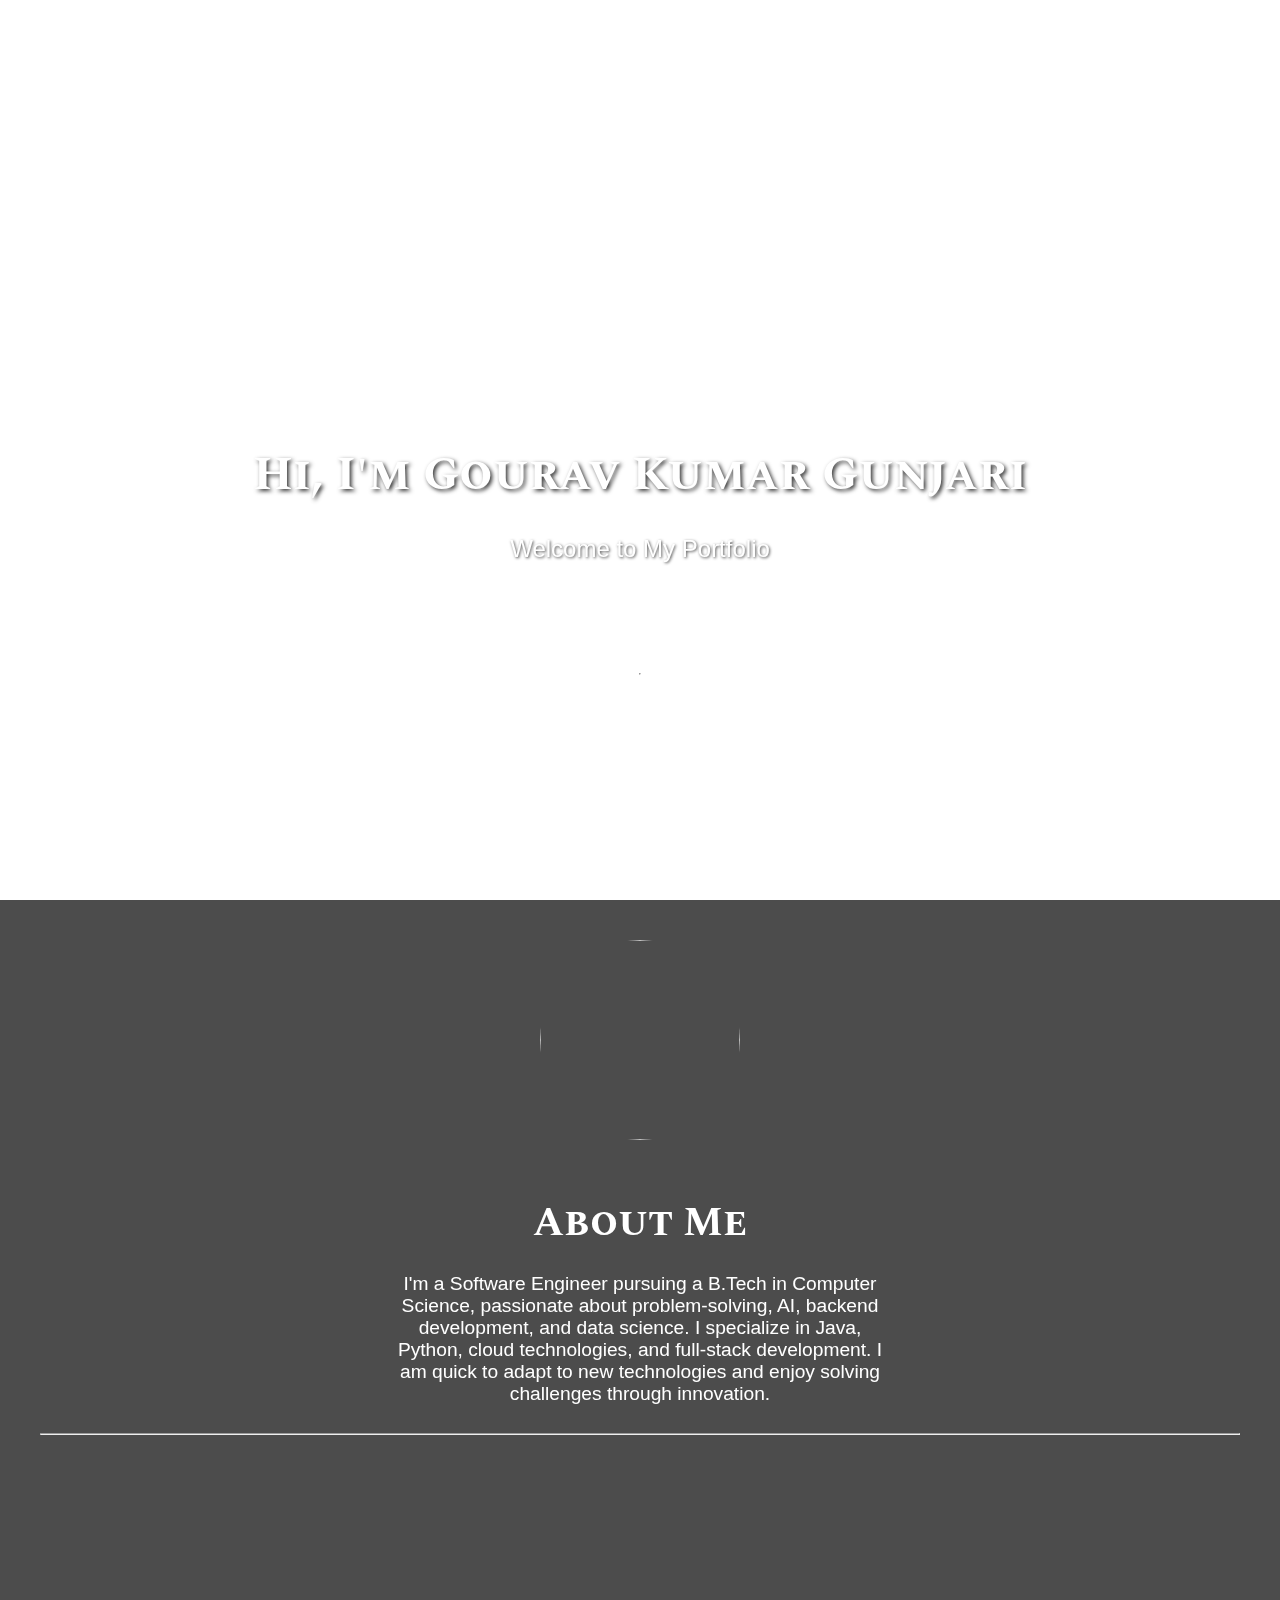
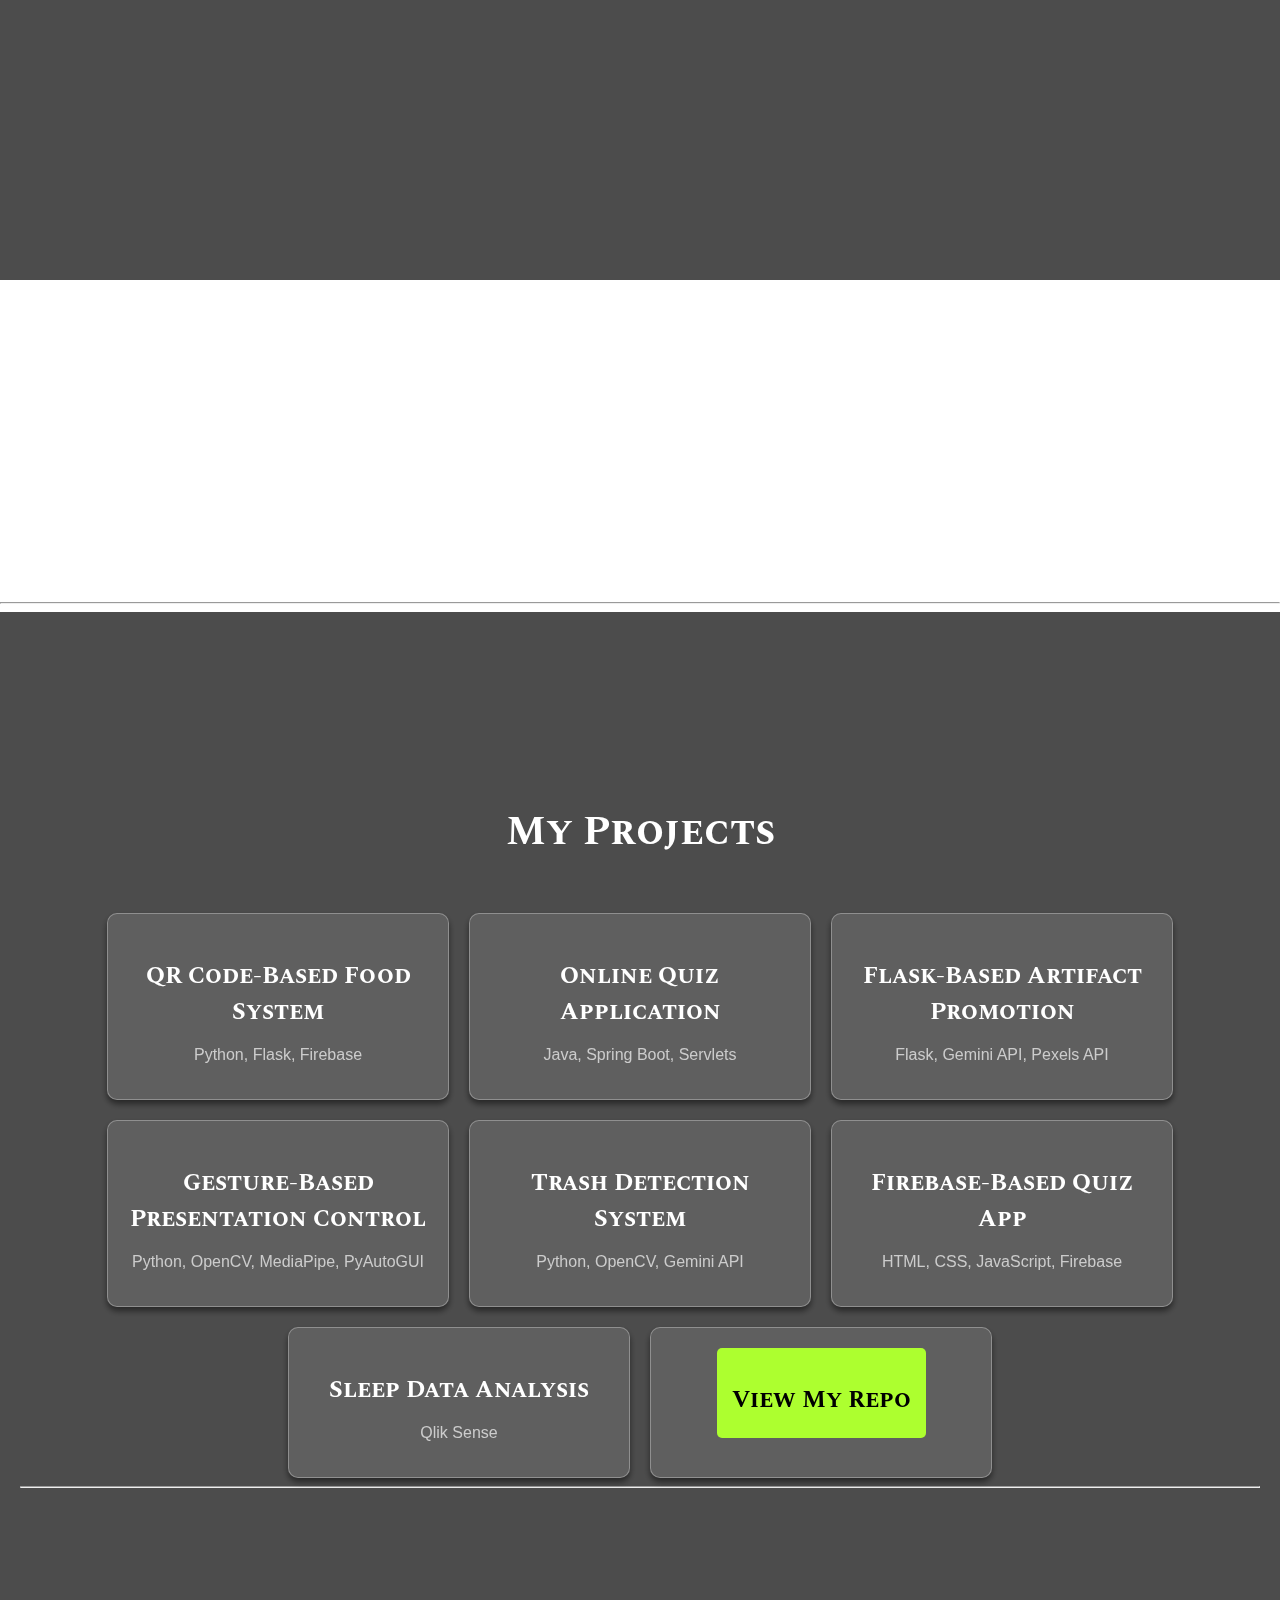
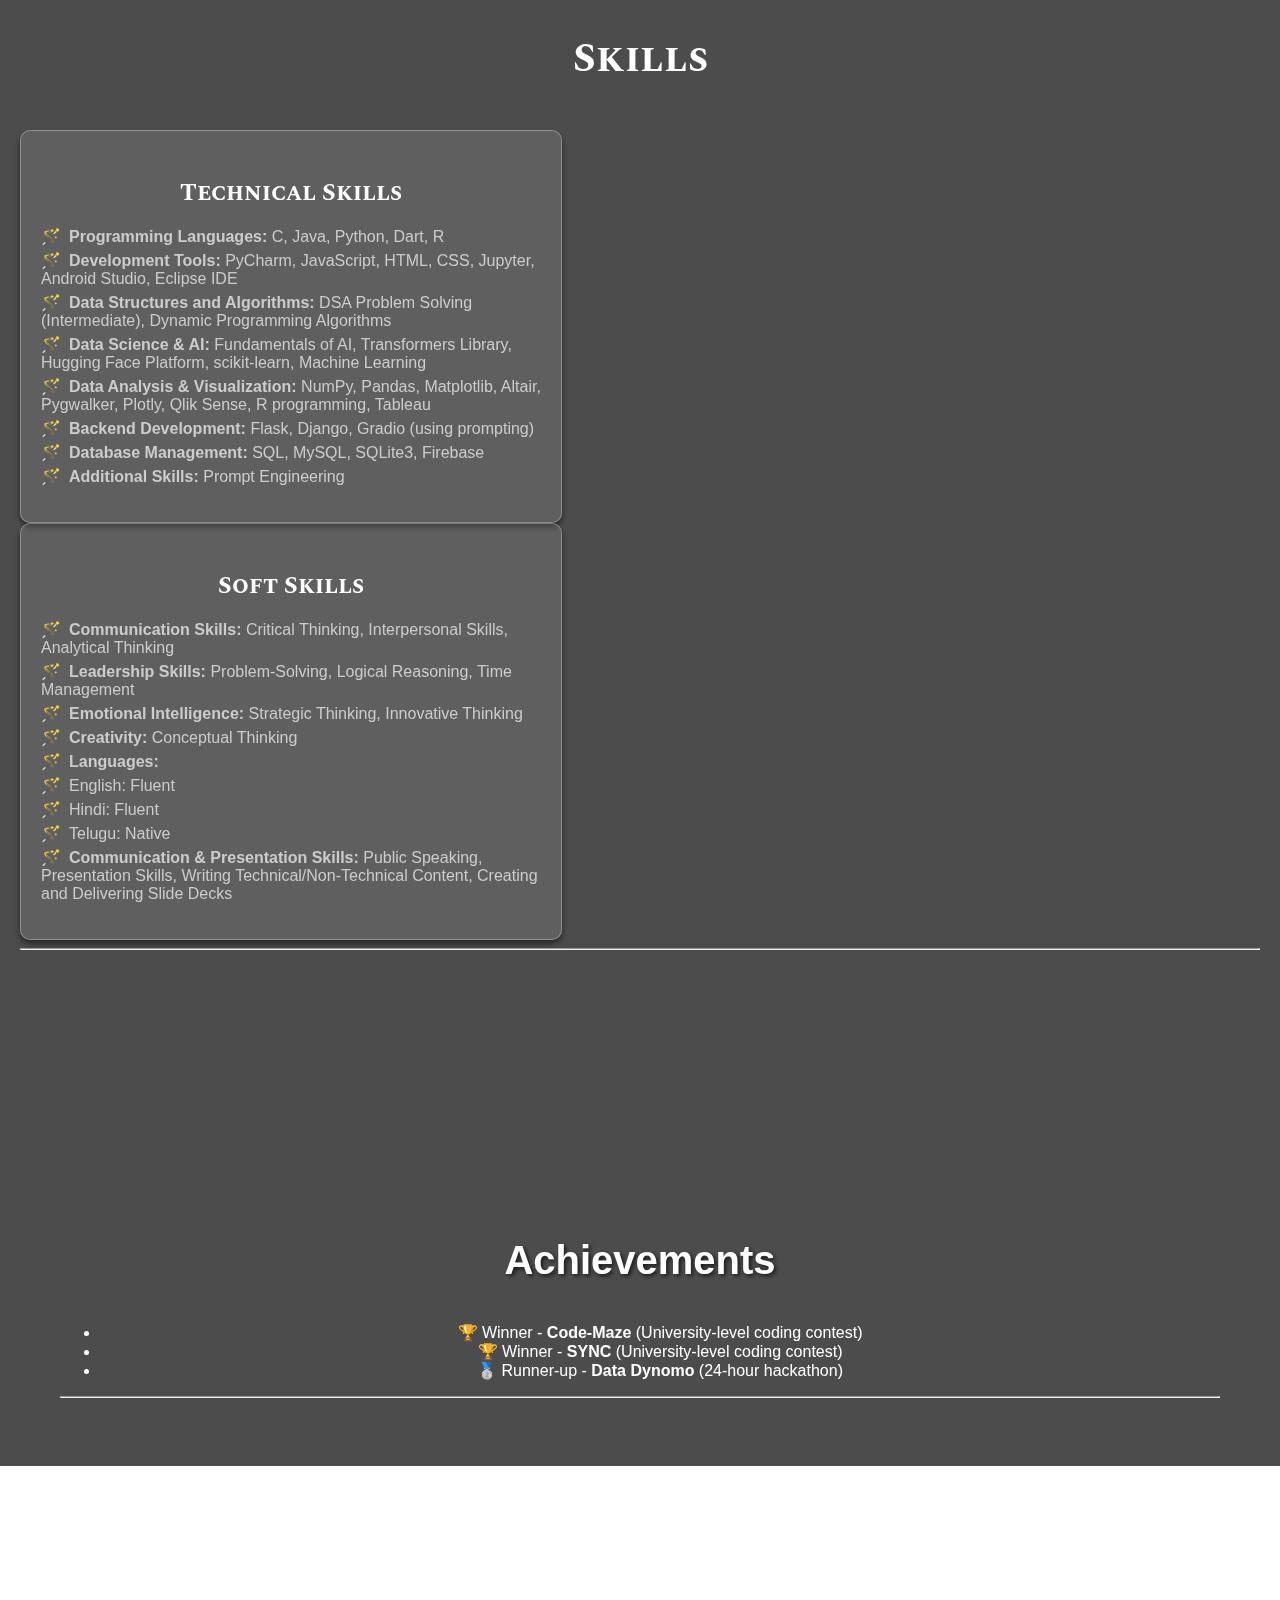
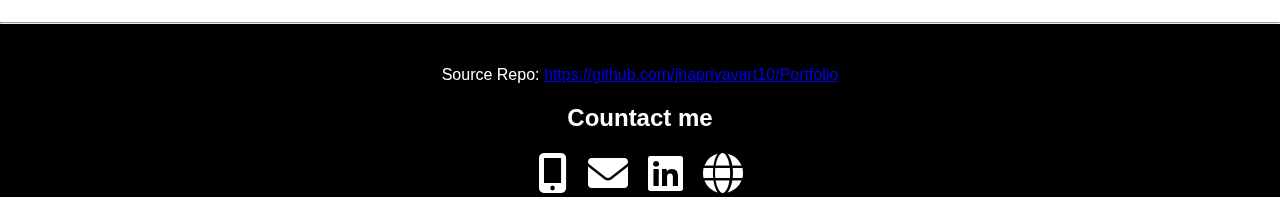
==== index.html @ b635549d "Update index.html" ====
<!DOCTYPE html>
<html lang="en">
<head>
  <meta charset="UTF-8">
  <meta name="viewport" content="width=device-width, initial-scale=1.0">
  <title>Gourav Kumar Gunjari - Portfolio</title>
  <link href="https://fonts.googleapis.com/css2?family=Spectral+SC&family=Uncial+Antiqua&display=swap" rel="stylesheet">
  <link rel="stylesheet" href="style.css">
  <link rel="stylesheet" href="https://cdnjs.cloudflare.com/ajax/libs/font-awesome/6.0.0-beta3/css/all.min.css">
</head>
<body>
  <video autoplay loop playsinline class="background-video" id="bgVideo">
    <source src="https://dl.dropboxusercontent.com/scl/fi/62djsthzvak0l8zigdsfg/gouravkumar.mp4?rlkey=7zre88rcynbohibt2ypzs36tm&st=xv73rdp2" type="video/mp4">
</video>


  <!-- Homepage Section -->
  <header id="home" id="sparkleContainer">
    <div class="header-content">
      <h1>Hi, I'm Gourav Kumar Gunjari</h1>
      <p>Welcome to My Portfolio</p>
      <a href="#about" class="btn">Explore My Journey</a>
    </div>
    <hr>
  </header>

  <!-- About Me Section -->
  <section id="about" class="about-me">
    <div class="profile-container">
      <div class="profile-image">
        <img src="https://drive.google.com/thumbnail?id=17VP6sPpOYV9v6-jDn_ICdoMjjc11yhyX" class="profile-image">
      </div>
      <div class="details">
        <h2>About Me</h2>
        <p>I'm a Software Engineer pursuing a B.Tech in Computer Science, passionate about problem-solving, AI, backend development, and data science. I specialize in Java, Python, cloud technologies, and full-stack development. I am quick to adapt to new technologies and enjoy solving challenges through innovation.</p>
        </div>
      </div>
    </div>
    <hr>
  </section>

  <!-- Education Section -->
  <section id="education" class="education-section">
    <h2>Education</h2>
    <div class="education-container">
      <div class="education-card">
        <h3>Bachelor of Computer Science, Anurag University</h3>
        <p>Expected Graduation: 2026</p>
        <p><strong>CGPA:</strong> 8.86</p>
        <p>Relevant Coursework: Data Science with Computer Science and Engineering.</p>
      </div>
      <div class="education-card">
        <h3>St. Francis De Sales High School</h3>
        <p>Year of Completion: 2020</p>
        <p><strong>Percentage:</strong> 95%</p>
      </div>
    </div>
    <hr>
  </section>


  <!-- Projects Section -->
  <section id="projects" class="projects-section">
    <h2>My Projects</h2>
    <div class="projects-container">
      <!-- All projects from the resume added here -->
      <div class="project-card"><h3>QR Code-Based Food System</h3><p>Python, Flask, Firebase</p></div>
      <div class="project-card"><h3>Online Quiz Application</h3><p>Java, Spring Boot, Servlets</p></div>
      <div class="project-card"><h3>Flask-Based Artifact Promotion</h3><p>Flask, Gemini API, Pexels API</p></div>
      <div class="project-card"><h3>Gesture-Based Presentation Control</h3><p>Python, OpenCV, MediaPipe, PyAutoGUI</p></div>
      <div class="project-card"><h3>Trash Detection System</h3><p>Python, OpenCV, Gemini API</p></div>
      <div class="project-card"><h3>Firebase-Based Quiz App</h3><p>HTML, CSS, JavaScript, Firebase</p></div>
      <div class="project-card"><h3>Sleep Data Analysis</h3><p>Qlik Sense</p></div>
      <div class="project-card"><a href="https://github.com/gouravkumar23" style="background-color: greenyellow;"><h3>View My Repo</h3></a></div>
    </div>
    <hr>
  </section>

  <!-- Skills Section -->
<section id="skills" class="skills-section">
  <h2>Skills</h2>

  <div class="skill-category">
    <h3>Technical Skills</h3>
    <ul>
      <li><strong>Programming Languages:</strong> C, Java, Python, Dart, R</li>
      <li><strong>Development Tools:</strong> PyCharm, JavaScript, HTML, CSS, Jupyter, Android Studio, Eclipse IDE</li>
      <li><strong>Data Structures and Algorithms:</strong> DSA Problem Solving (Intermediate), Dynamic Programming Algorithms</li>
      <li><strong>Data Science & AI:</strong> Fundamentals of AI, Transformers Library, Hugging Face Platform, scikit-learn, Machine Learning</li>
      <li><strong>Data Analysis & Visualization:</strong> NumPy, Pandas, Matplotlib, Altair, Pygwalker, Plotly, Qlik Sense, R programming, Tableau</li>
      <li><strong>Backend Development:</strong> Flask, Django, Gradio (using prompting)</li>
      <li><strong>Database Management:</strong> SQL, MySQL, SQLite3, Firebase</li>
      <li><strong>Additional Skills:</strong> Prompt Engineering</li>
    </ul>
  </div>

  <div class="skill-category">
    <h3>Soft Skills</h3>
    <ul>
      <li><strong>Communication Skills:</strong> Critical Thinking, Interpersonal Skills, Analytical Thinking</li>
      <li><strong>Leadership Skills:</strong> Problem-Solving, Logical Reasoning, Time Management</li>
      <li><strong>Emotional Intelligence:</strong> Strategic Thinking, Innovative Thinking</li>
      <li><strong>Creativity:</strong> Conceptual Thinking</li>
      <li><strong>Languages:</strong> 
        <ul>
          <li>English: Fluent</li>
          <li>Hindi: Fluent</li>
          <li>Telugu: Native</li>
        </ul>
      </li>
      <li><strong>Communication & Presentation Skills:</strong> Public Speaking, Presentation Skills, Writing Technical/Non-Technical Content, Creating and Delivering Slide Decks</li>
    </ul>
  </div>
  <hr>
</section>

  <!-- Achievements Section -->
  <section id="achievements" class="achievements-section">
    <h2>Achievements</h2>
    <ul>
      <li>🏆 Winner - <strong>Code-Maze</strong> (University-level coding contest)</li>
      <li>🏆 Winner - <strong>SYNC</strong> (University-level coding contest)</li>
      <li>🥈 Runner-up - <strong>Data Dynomo</strong> (24-hour hackathon)</li>
    </ul>
    <hr>
  </section>

  <!-- Extra-Curricular Activities -->
  <section id="extra-curricular">
    
    <h2>Hobbies</h2>
    <ul>
      <li>Improving communication skills.</li>
      <li>Solving puzzles to enhance logical thinking.</li>
      <li>Playing badminton regularly.</li>
      <li>Exploring creativity through adventure games.</li>
    </ul>
    
  </section>

  <script src="scripts.js"></script>

  <footer>




    <hr><br>
    <p>Source Repo: <a href="https://github.com/jhapriyavart10/Portfolio">https://github.com/jhapriyavart10/Portfolio</a></p>
    <h2>Countact me</h2>
        <!-- Social Media Links -->
        <div class="social-links">
          <a href="tel:+919676473925" class="social-icon" title="Mobile">
            <i class="fas fa-mobile-alt"></i>
          </a>
          <a href="mailto:gunjarigourav@gmail.com" class="social-icon" title="Email">
            <i class="fas fa-envelope"></i>
          </a>
          <a href="https://www.linkedin.com/in/gunjari-gourav-kumar" class="social-icon" title="LinkedIn" target="_blank">
            <i class="fab fa-linkedin"></i>
          </a>
          <a href="https://gouravkumar23.github.io/profile" class="social-icon" title="Portfolio" target="_blank">
            <i class="fas fa-globe"></i>
          </a>
  </footer>
</body>
</html>
---- style.css ----
/* General Body Styling */
body {
    font-family:  sans-serif;
    color: #fff;
    margin: 0;
    padding: 0;
    height: 100vh;
    text-align: center;
    scroll-behavior: smooth; /* Smooth scrolling between sections */
    /* cursor: url('assets/images/wand.png'), auto; */
}

/* Header Section */
header {
    position: relative;
    height: 100vh; /* Full screen */
    display: flex;
    flex-direction: column;
    justify-content: center;
    align-items: center;
    overflow: hidden; /* Prevent scrolling due to video */
}



/* Background Video */
.background-video {
    position: fixed;
    top: 0;
    left: 0;
    width: 100%;
    height: 100%;
    object-fit: cover; /* Ensures the video covers the entire header */
    z-index: -1; /* Places the video behind the content */
    pointer-events: none;
}

/* Header Content */
.header-content {
    position: relative;
    z-index: 1; /* Ensures content is above the video */
    text-align: center;
    color: #fff;
    padding: 20px;
}

.header-content h1 {
    font-size: 3rem;
    margin-bottom: 10px;
    text-shadow: 2px 2px 4px rgba(0, 0, 0, 0.8); /* Adds readability to text */
}

.header-content p {
    font-size: 1.5rem;
    margin-bottom: 20px;
    text-shadow: 1px 1px 3px rgba(0, 0, 0, 0.7);
}

.header-content .btn {
    display: inline-block;
    padding: 10px 20px;
    color: #fff;
    background-color: rgba(255, 255, 255, 0.2);
    border: 2px solid #fff;
    border-radius: 5px;
    text-decoration: none;
    font-size: 1rem;
    transition: all 0.3s ease;
}

.header-content .btn:hover {
    background-color: #ffcc00;
    color: #000;
    border-color: #ffcc00;
}

  
  .header-content h1 {
    font-family: 'Spectral SC', serif;
    font-size: 3em;
    margin-top: 200px;
    text-align: center;
  }
  
  .header-content p {
    font-size: 1.5em;
    text-align: center;
  }
  
  .btn {
    padding: 10px 20px;
    font-size: 1.2em;
    background-color: #ffcc00;
    color: #000;
    text-decoration: none;
    border-radius: 5px;
    transition: background-color 0.3s ease;
  }
  
  .btn:hover {
    background-color: #ff9900;
  }
  
  /* About Me Section */
  .about-me {
    background-color: rgba(0, 0, 0, 0.7);
    padding: 40px;
    min-height: 100vh; /* Full screen */
    color: #fff;
  }
  
  .profile-container {
    display: flex;
    justify-content: center;
    flex-direction: column;
    align-items: center;
  }
  
  .profile-image {
    width: 200px;
    height: 200px;
    border-radius: 50%;
    overflow: hidden;
    margin-bottom: 20px;
  }
  
  .profile-image img {
    width: 100%;
    height: 100%;
    object-fit: cover;
  }
  
  .details h2 {
    font-size: 2.5em;
    font-family: 'Spectral SC', serif;
    margin-bottom: 10px;
  }
  
  .details p {
    font-size: 1.2em;
    margin-bottom: 20px;
    max-width: 500px;
  }
  
  .social-links {
    display: flex;
    justify-content: center;
    gap: 20px;
  }
  
  .social-icon {
    font-size: 2.5em;
    color: #fff;
    transition: transform 0.3s ease;
  }
  
  .social-icon:hover {
    transform: scale(1.2);
  }
  
  .social-icon i {
    display: inline-block;
  }
  
  /* Buttons */
  a.btn {
    display: inline-block;
    margin-top: 20px;
  }
  
  /* Projects Section */
.projects-section {
    background-color: rgba(0, 0, 0, 0.7);
    padding: 60px 20px;
    color: #fff;
    text-align: center;
  }
  
  .projects-section h2 {
    font-family: 'Spectral SC', serif;
    font-size: 2.5em;
    margin-bottom: 20px;
    padding-top: 50px; /*Increase this value for more space */ 
    margin-top: 80px;
    margin-bottom: 50px;
  }
  
  .projects-container {
    display: flex;
    flex-wrap: wrap;
    justify-content: center;
    gap: 20px;
  }
  
  .project-card {
    background-color: rgba(255, 255, 255, 0.1);
    border: 1px solid rgba(255, 255, 255, 0.3);
    border-radius: 10px;
    padding: 20px;
    width: 300px;
    box-shadow: 0 4px 6px rgba(0, 0, 0, 0.5);
    transition: transform 0.3s ease, box-shadow 0.3s ease;
  }
  
  .project-card h3 {
    font-size: 1.5em;
    margin-bottom: 10px;
    font-family: 'Spectral SC', serif;
  }
  
  .project-card p {
    font-size: 1em;
    margin-bottom: 15px;
    color: #ccc;
  }
  
  .project-card a {
    display: inline-block;
    padding: 10px 15px;
    background-color: #ffcc00;
    color: #000;
    text-decoration: none;
    border-radius: 5px;
    transition: background-color 0.3s ease;
  }
  
  .project-card a:hover {
    background-color: #ff9900;
  }
  
  .project-card:hover {
    transform: scale(1.05);
    box-shadow: 0 8px 10px rgba(0, 0, 0, 0.6);
  }
/* Skills Section Styling */
.skills-section {
  background-color: rgba(0, 0, 0, 0.7);
  padding: 40px 20px;
  color: #fff;
  text-align: center;
}

.skills-section h2 {
  font-family: 'Spectral SC', serif;
  font-size: 2.5em;
  margin-bottom: 40px;
}

.skills-container {
  display: flex;
  flex-wrap: wrap;
  justify-content: center;
  gap: 20px;
}

@media (min-width: 768px) {
  .skills-container {
      display: flex;
      justify-content: space-between;
      align-items: flex-start;
      max-width: 1200px;
      margin: 0 auto;
  }
  .skill-category:first-child {
      flex: 1;
      text-align: left;
  }
  .skill-category:last-child {
      flex: 1;
      text-align: left;
  }
}

.skill-category {
  background-color: rgba(255, 255, 255, 0.1);
  border: 1px solid rgba(255, 255, 255, 0.3);
  border-radius: 10px;
  padding: 20px;
  width: 100%;
  max-width: 500px;
  box-shadow: 0 4px 6px rgba(0, 0, 0, 0.5);
  transition: transform 0.3s ease, box-shadow 0.3s ease;
}

@media (max-width: 767px) {
  .skill-category {
      width: 100%;
      max-width: none;
      text-align: center;
  }
}

.skill-category:hover {
  transform: scale(1.05);
  box-shadow: 0 8px 10px rgba(0, 0, 0, 0.6);
}

.skill-category h3 {
  font-size: 1.5em;
  margin-bottom: 10px;
  font-family: 'Spectral SC', serif;
}

.skill-category ul {
  list-style: none;
  padding: 0;
  text-align: left;
}

.skill-category ul li {
  font-size: 1em;
  margin: 5px 0;
  color: #ccc;
}

.skill-category ul li::before {
  content: "🪄"; /* Wizard-themed icon */
  margin-right: 8px;
  color: #ffcc00;
}

 /* Achievements Section */
/* Achievements Section */
#achievements {
    padding: 40px 20px;
    background: rgba(0, 0, 0, 0.7); /* Slightly darker background for contrast */
    color: #fff;
    text-align: center;
    position: relative;
}

#achievements h2 {
    margin-top: 180px;
    font-size: 2.5rem;
    margin-bottom: 40px;
    text-shadow: 2px 2px 4px rgba(0, 0, 0, 0.7);
}

/* Achievements Container */
.achievements-container {
    display: flex;
    justify-content: space-between;
    align-items: flex-start;
    gap: 20px;
    position: relative;
    flex-wrap: wrap;
}

/* Achievement Cards */
/* Achievements Section */
#achievements {
    padding: 50px 20px;
    text-align: center;
    background-color: rgba(0, 0, 0, 0.8);
    color: #fff;
}

#achievements h2 {
    font-size: 2.5em;
    margin-bottom: 30px;
}

/* Achievements Container */
/* Achievements Section */
#achievements {
    padding: 60px 60px;
    background: rgba(0, 0, 0, 0.7); /* Slightly darker background for contrast */
    color: #fff;
    text-align: center;
    position: relative;
}

#achievements h2 {
    font-size: 2.5rem;
    margin-bottom: 40px;
    text-shadow: 2px 2px 4px rgba(0, 0, 0, 0.7);
}

/* Achievements Container */
.achievements-container {
    display: flex;
    justify-content: space-between;
    align-items: flex-start;
    gap: 20px;
    position: relative;
    flex-wrap: wrap;
}

/* Achievement Cards */
.achievement-card {
    background: rgba(255, 255, 255, 0.1);
    border-radius: 10px;
    box-shadow: 0 4px 10px rgba(0, 0, 0, 0.5);
    padding: 20px;
    width: 30%;
    text-align: left;
    display: flex;
    flex-direction: column;
    align-items: center;
    justify-content: center;
}
.achievement-card:hover {
    transform: scale(1.05);
    box-shadow: 0 8px 10px rgba(0, 0, 0, 0.6);
  }

.achievement-card img {
    width: 100%;
    max-width: 300px;
    border-radius: 10px;
    margin-bottom: 20px;
}

.achievement-card h3 {
    margin-bottom: 10px;
    font-size: 1.5rem;
    text-shadow: 2px 2px 4px rgba(0, 0, 0, 0.7);
}

.achievement-card p {
    font-size: 1rem;
    line-height: 1.5;
    text-align: center;
}

/* Achievement Box (Center) */
.achievement-box {
    background: rgba(255, 255, 255, 0.15);
    border-radius: 10px;
    box-shadow: 0 4px 10px rgba(0, 0, 0, 0.5);
    padding: 20px;
    width: 35%;
    text-align: center;
    position: relative;
    top: 20px; /* Lower the center box slightly */
}
.achievement-box:hover {
    transform: scale(1.05);
    box-shadow: 0 8px 10px rgba(0, 0, 0, 0.6);
  }
.achievement-box h3 {
    margin-bottom: 15px;
    font-size: 1.8rem;
    text-shadow: 2px 2px 4px rgba(0, 0, 0, 0.7);
}

.achievement-box ul {
    list-style-type: disc;
    margin: 0;
    padding: 0;
    text-align: left;
}

.achievement-box li {
    margin: 10px 0;
    font-size: 1rem;
    line-height: 1.5;
    color: #ddd;
}

/* Responsive Adjustments */
@media (max-width: 768px) {
    .achievements-container {
        flex-direction: column;
        align-items: center;
    }

    .achievement-card,
    .achievement-box {
        width: 90%;
    }

    .achievement-box {
        top: 0; /* Align with other cards on smaller screens */
    }
}

#achievement .btn{
    margin-top: 100px;
}
#sparkle-container {
    position: fixed;
    top: 0;
    left: 0;
    width: 100vw;
    height: 100vh;
    pointer-events: none;
    z-index: 9999;
    overflow: hidden;
  }
  
  .sparkle {
    position: absolute;
    width: 20px;
    height: 20px;
    border-radius: 50%;
    background-color: white;
    opacity: 1;
    transition: all 0.6s ease-out;
  }
   


   footer{
    background-color: black;
   }
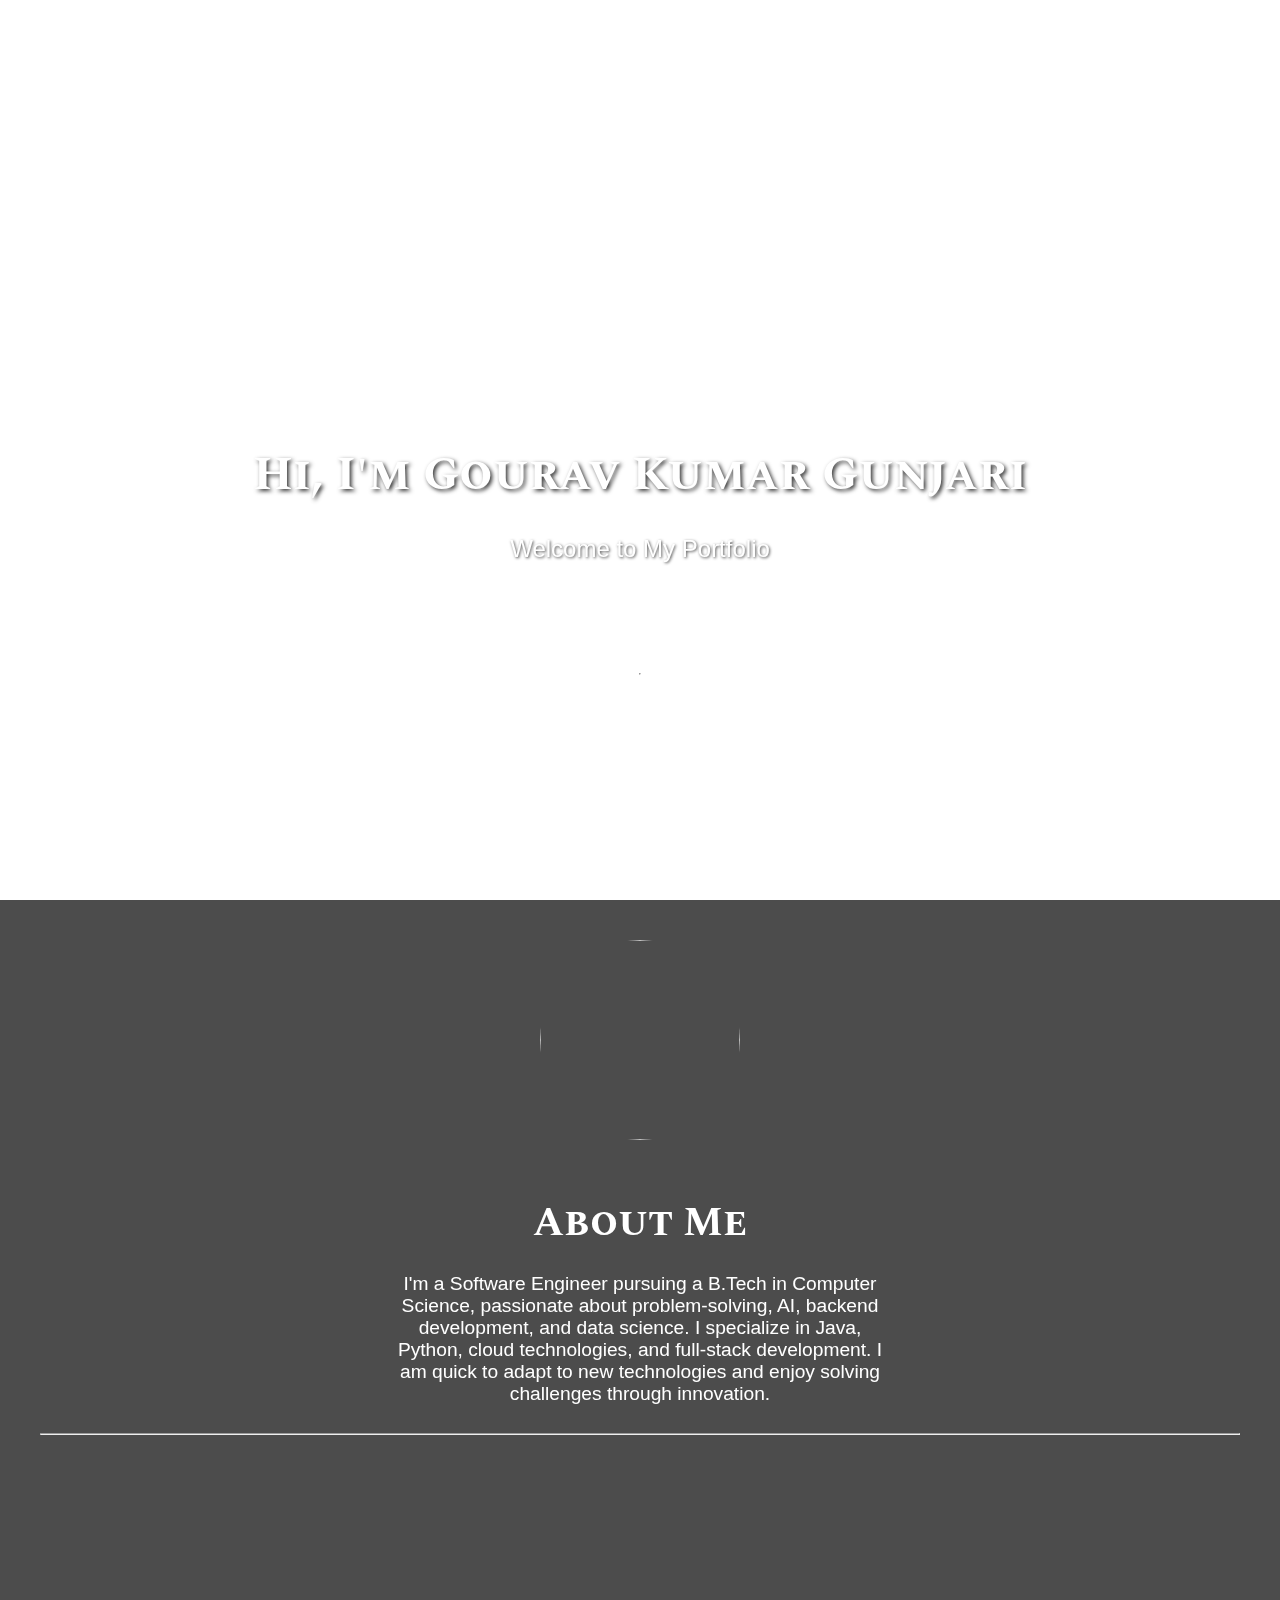
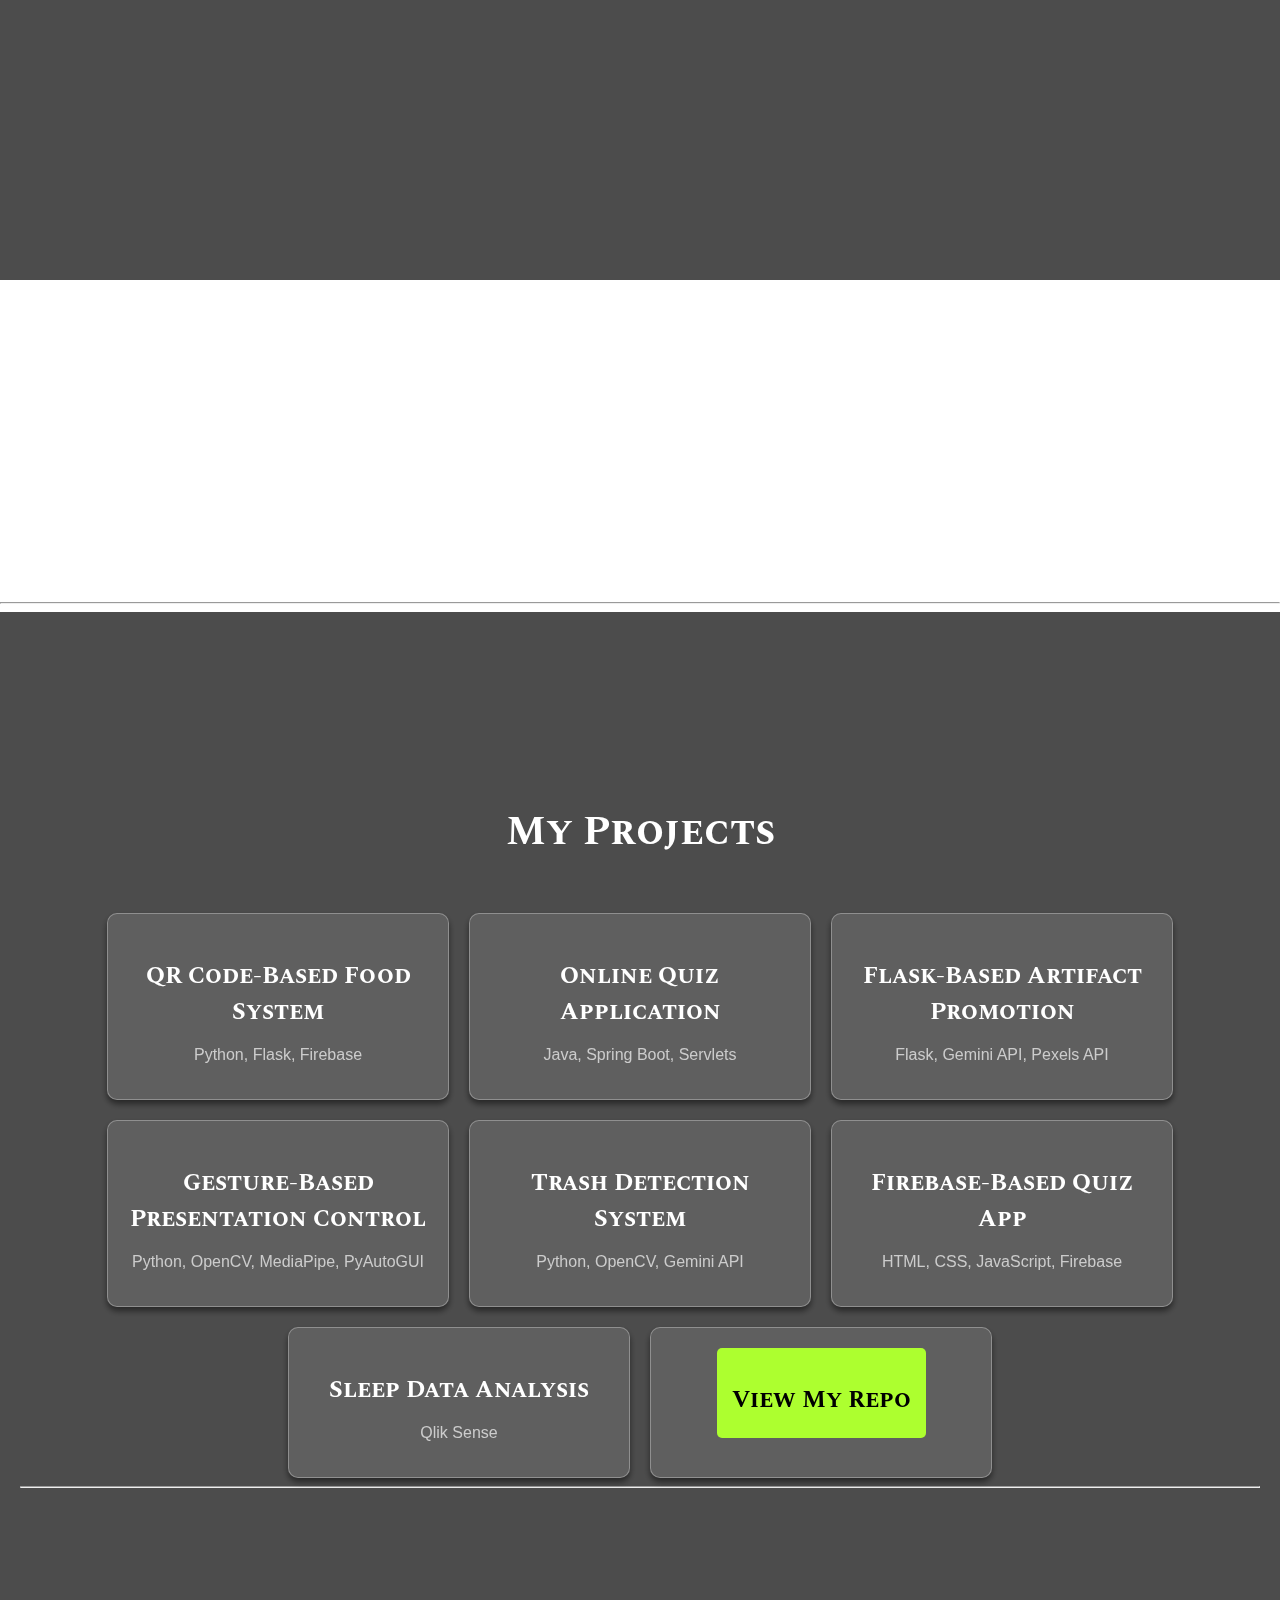
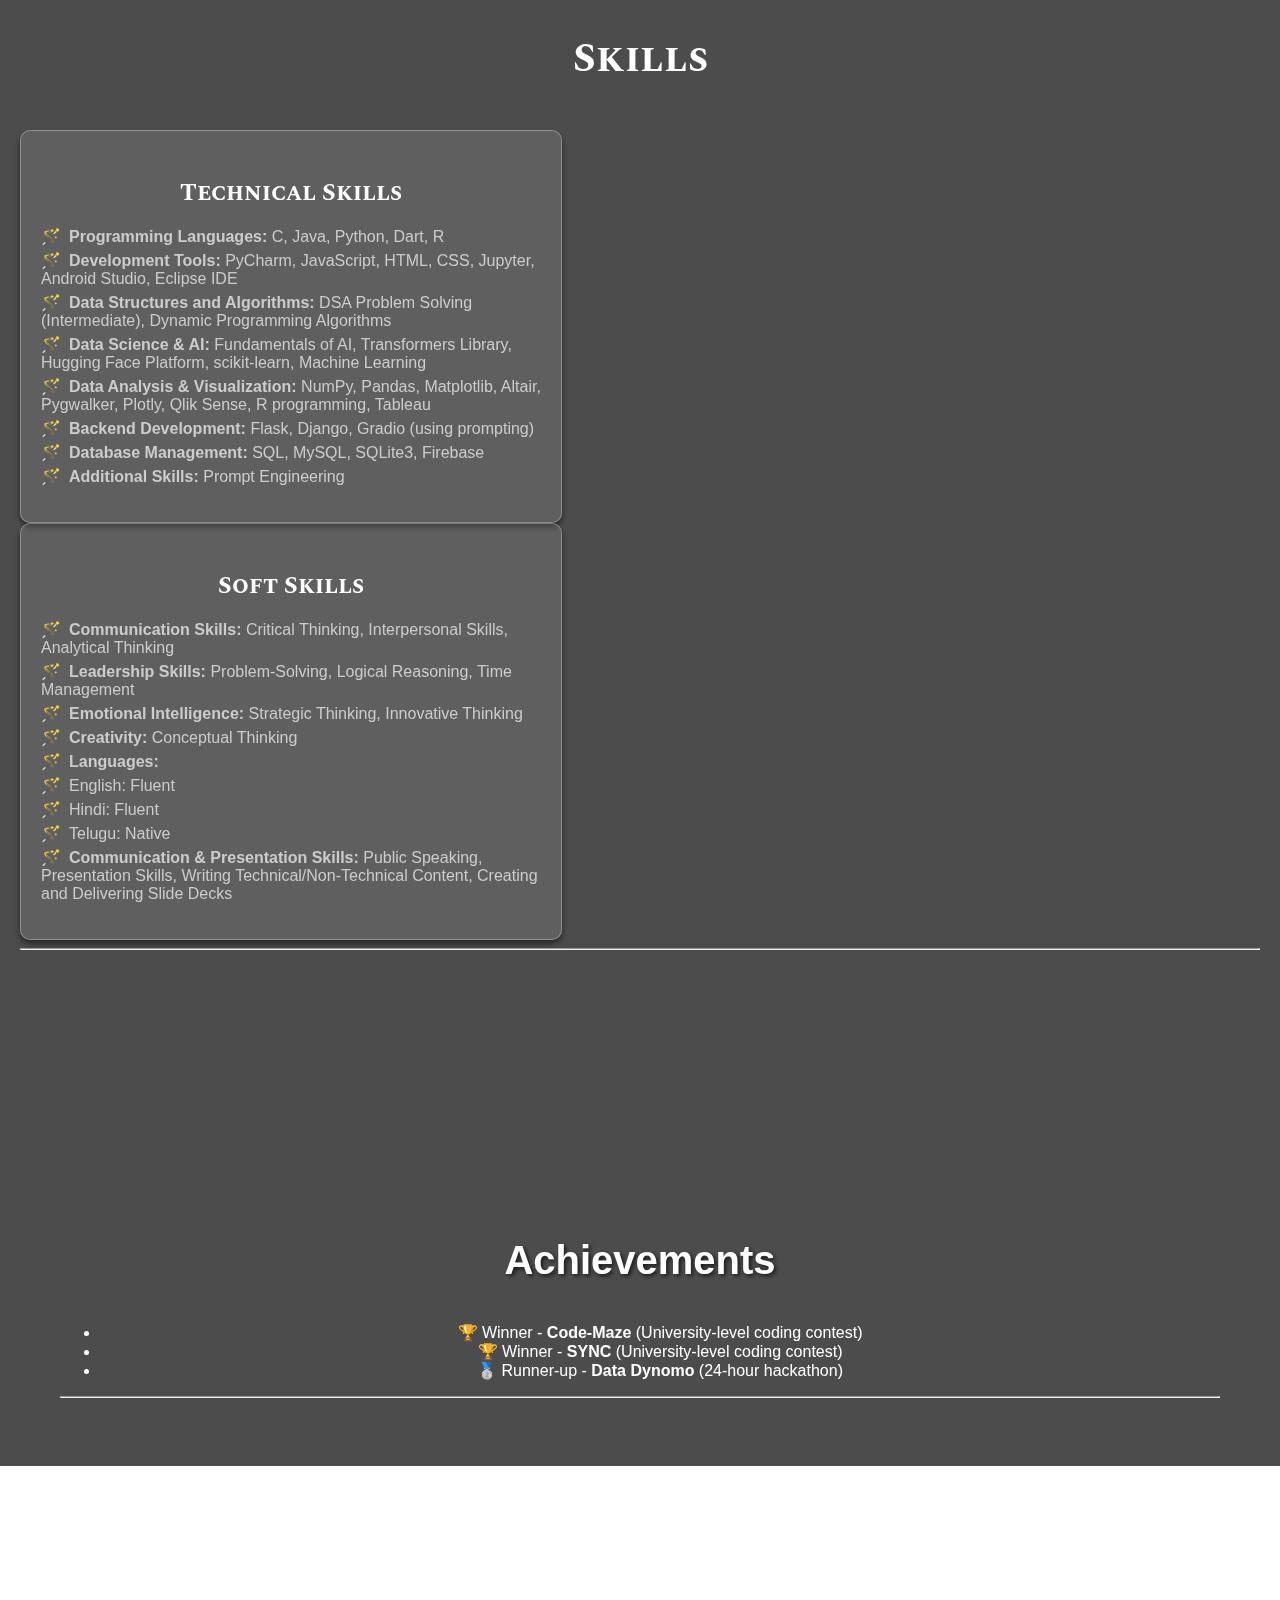
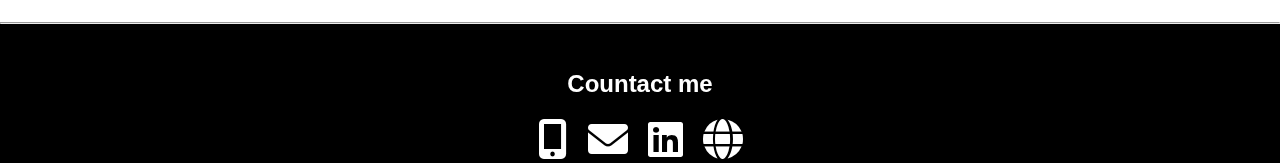
==== commit 64b227f1: "Update index.html" ====
--- a/index.html
+++ b/index.html
@@ -146,7 +146,6 @@
 
 
     <hr><br>
-    <p>Source Repo: <a href="https://github.com/jhapriyavart10/Portfolio">https://github.com/jhapriyavart10/Portfolio</a></p>
     <h2>Countact me</h2>
         <!-- Social Media Links -->
         <div class="social-links">
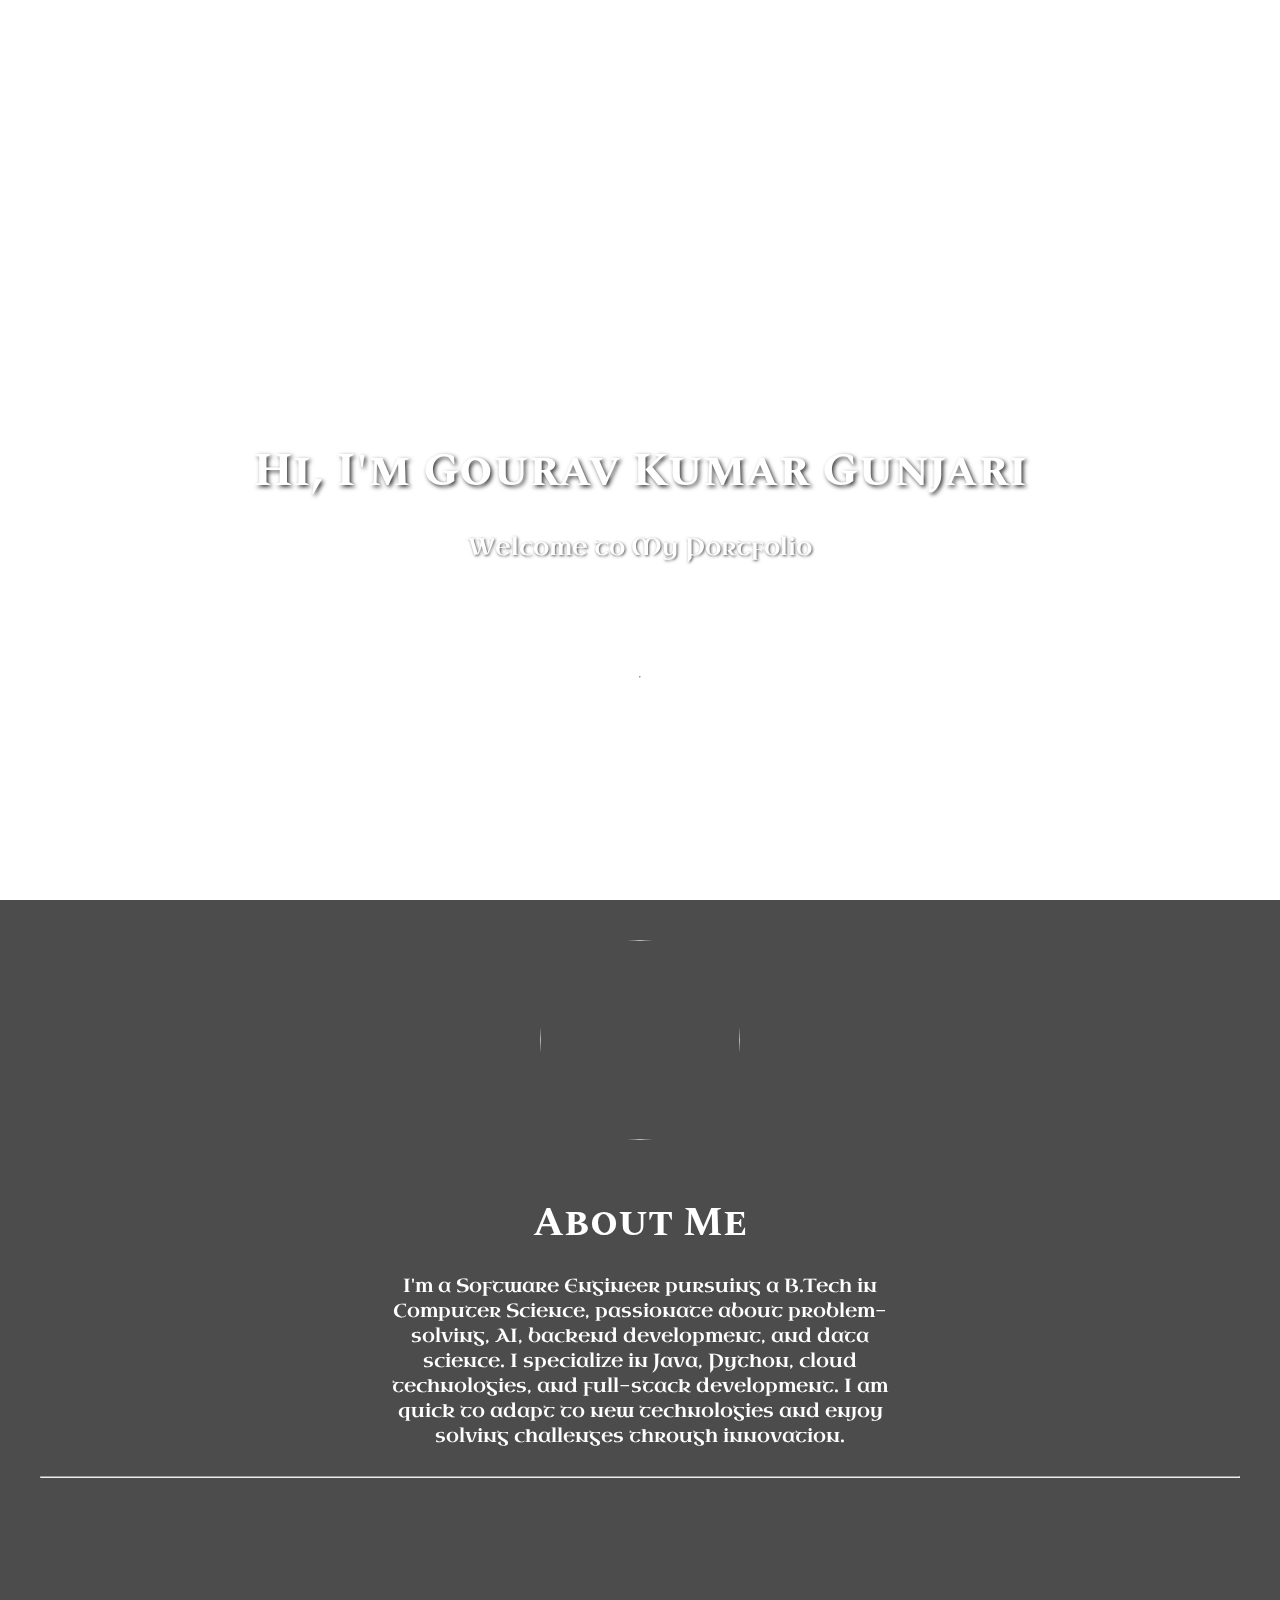
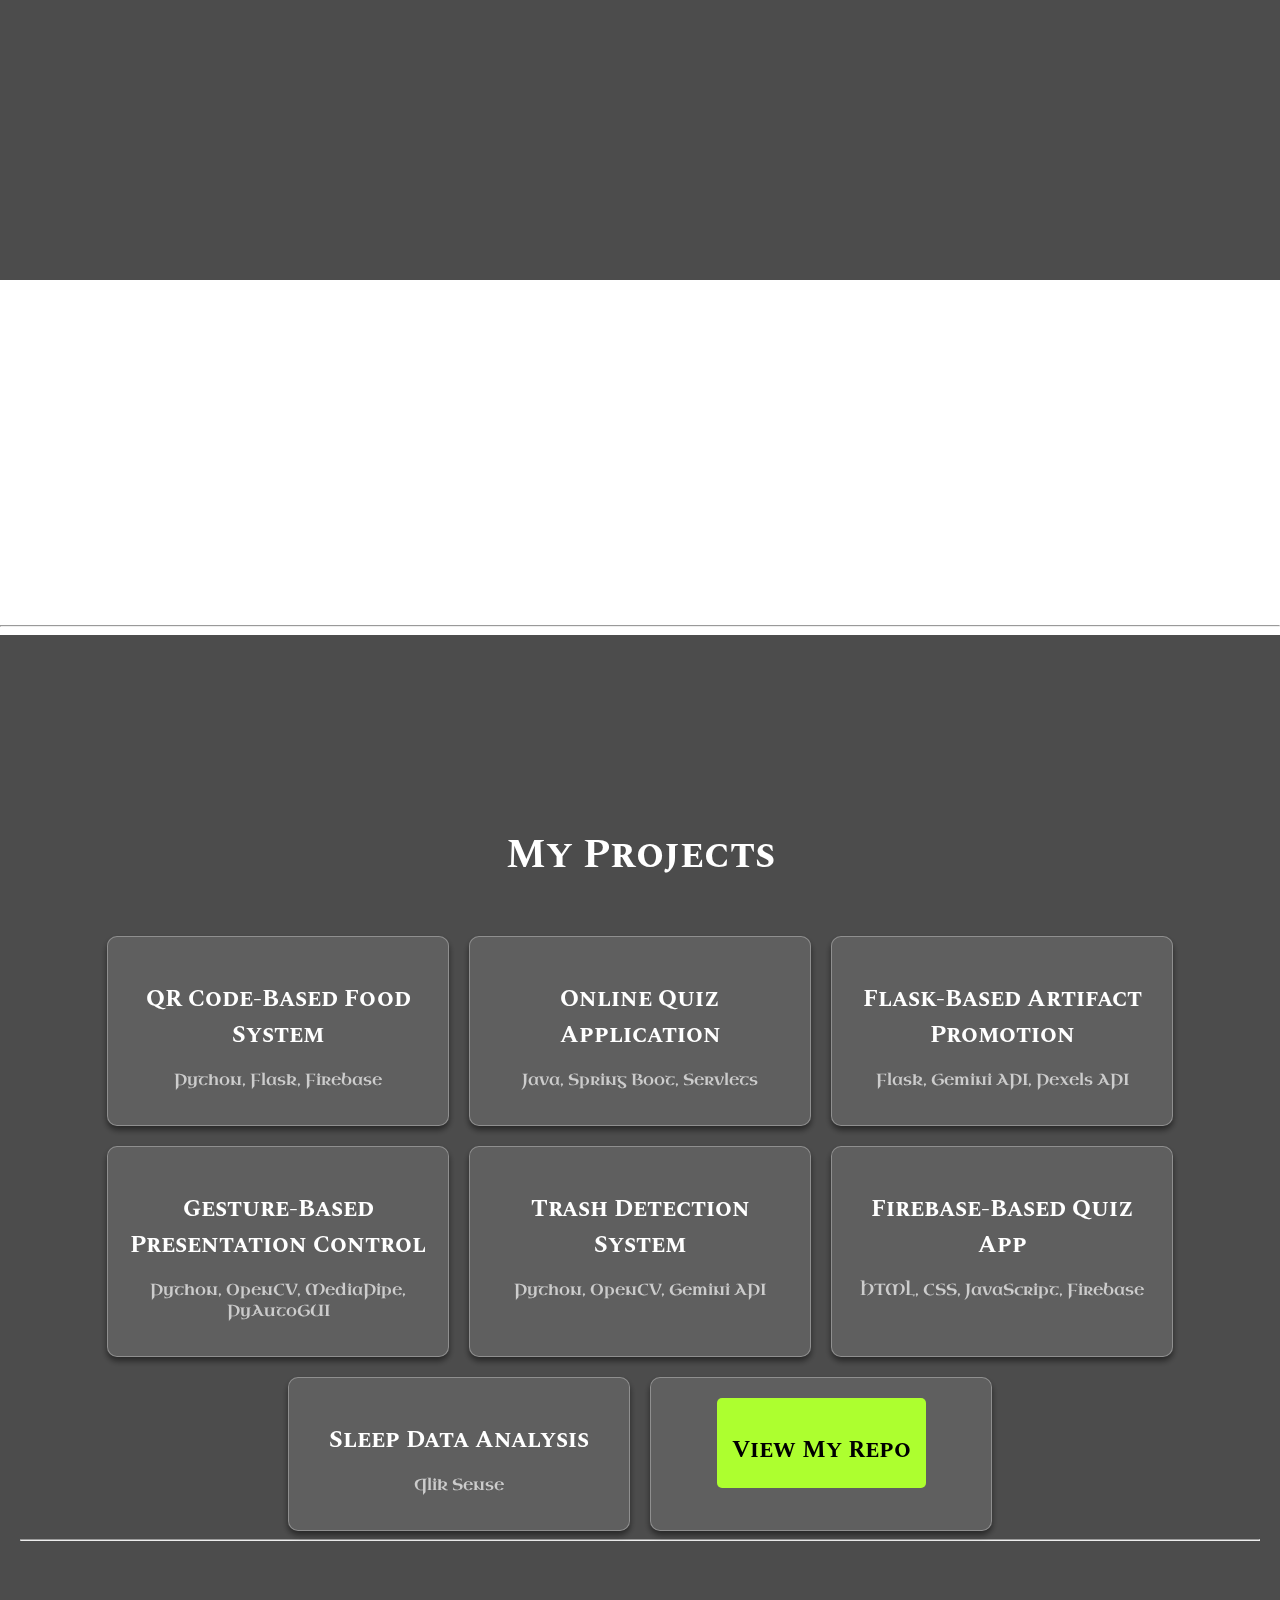
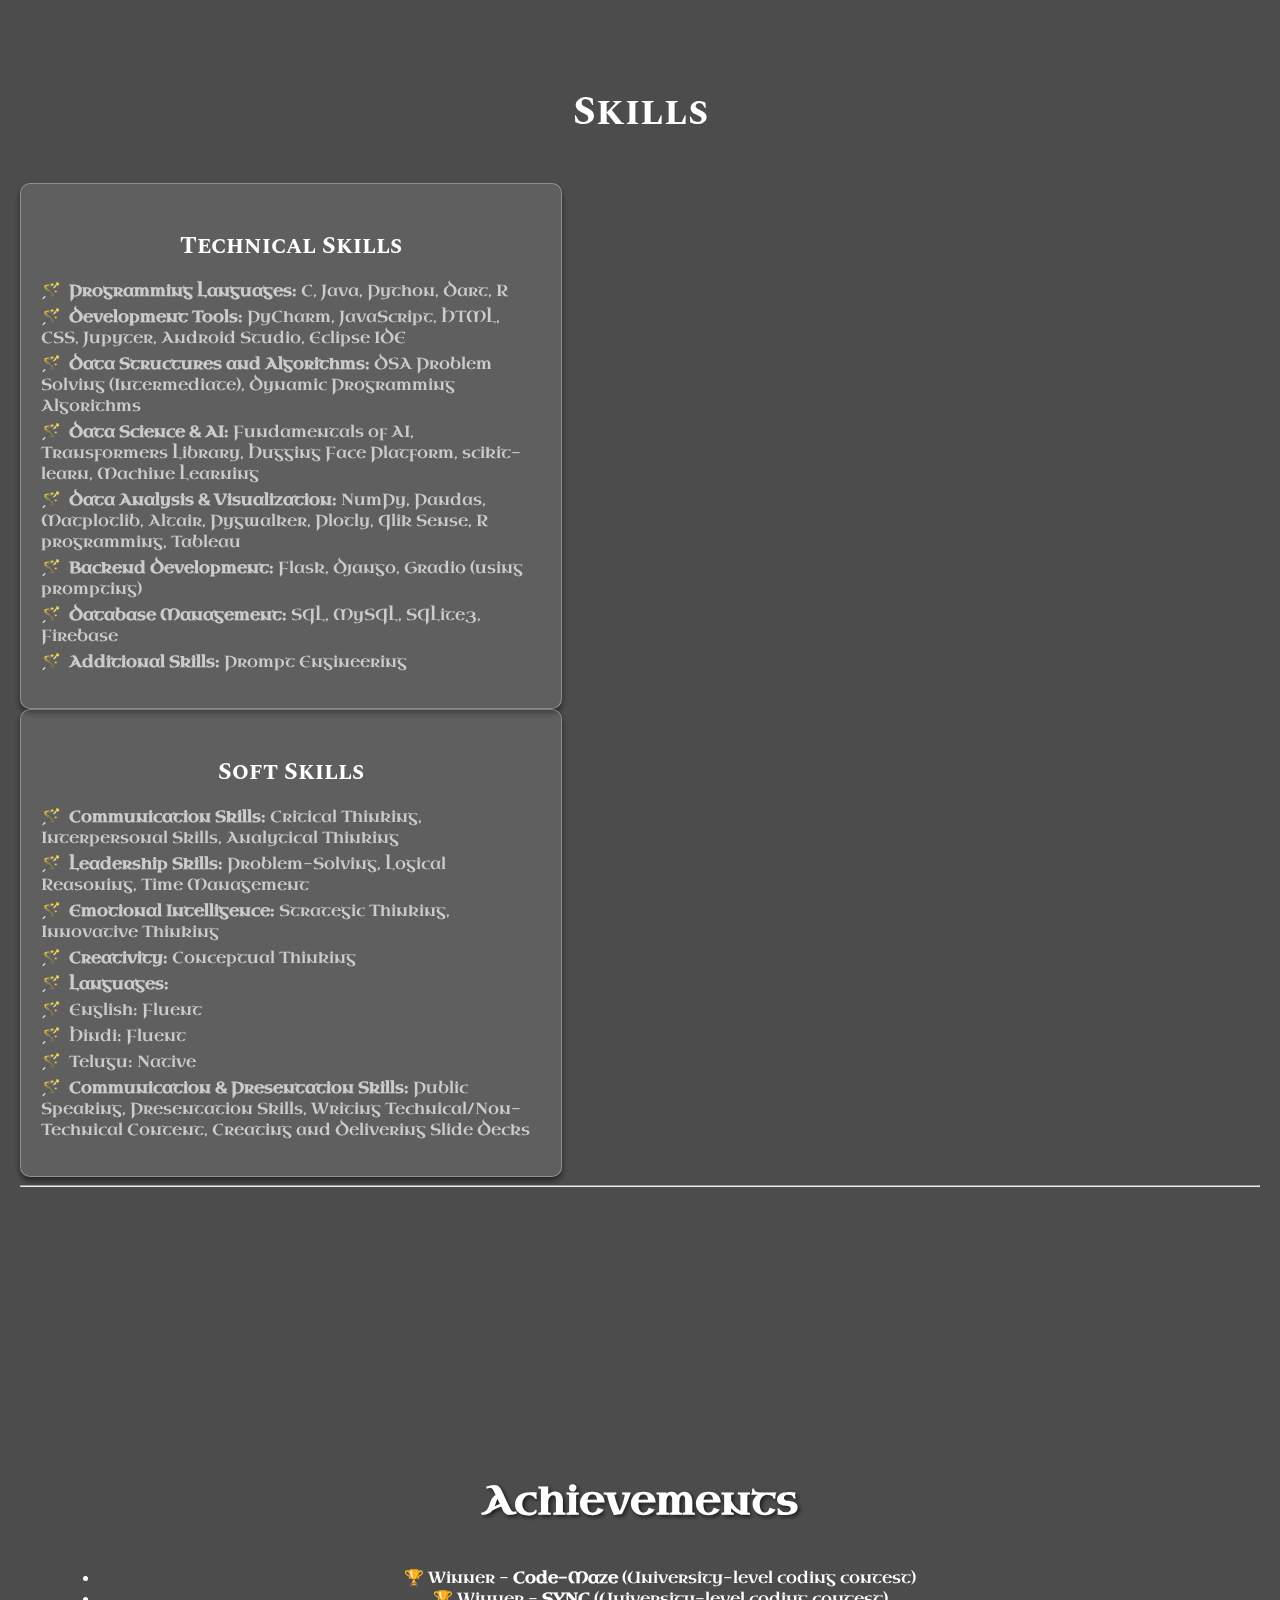
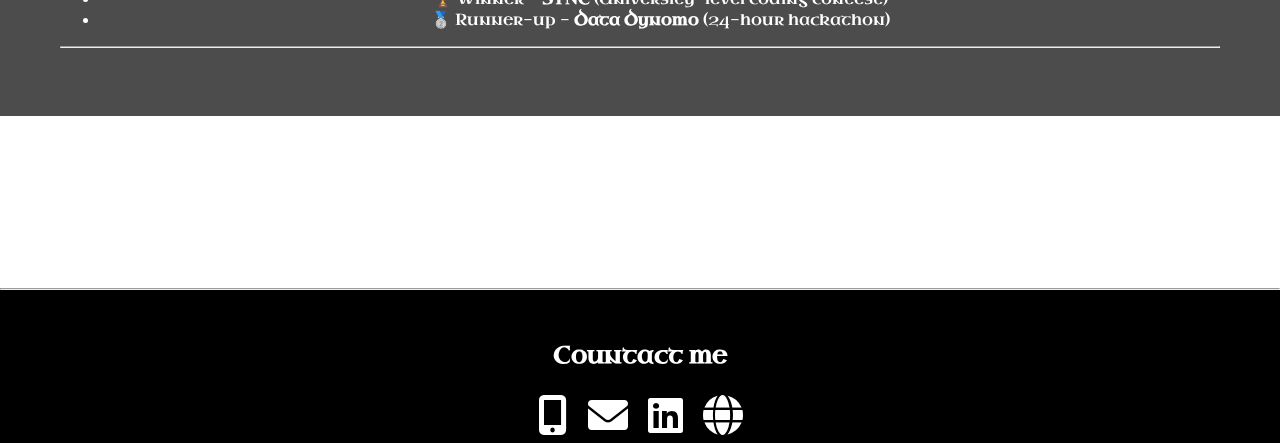
==== commit efdc9a19: "Update index.html" ====
--- a/index.html
+++ b/index.html
@@ -10,7 +10,7 @@
 </head>
 <body>
   <video autoplay loop playsinline class="background-video" id="bgVideo">
-    <source src="https://dl.dropboxusercontent.com/scl/fi/62djsthzvak0l8zigdsfg/gouravkumar.mp4?rlkey=7zre88rcynbohibt2ypzs36tm&st=xv73rdp2" type="video/mp4">
+    <source src="compress3.mp4" type="video/mp4">
 </video>
 
 
--- a/style.css
+++ b/style.css
@@ -1,6 +1,6 @@
 /* General Body Styling */
 body {
-    font-family:  sans-serif;
+    font-family: 'Uncial Antiqua', sans-serif;
     color: #fff;
     margin: 0;
     padding: 0;
@@ -503,4 +503,4 @@
 
    footer{
     background-color: black;
-   }+   }
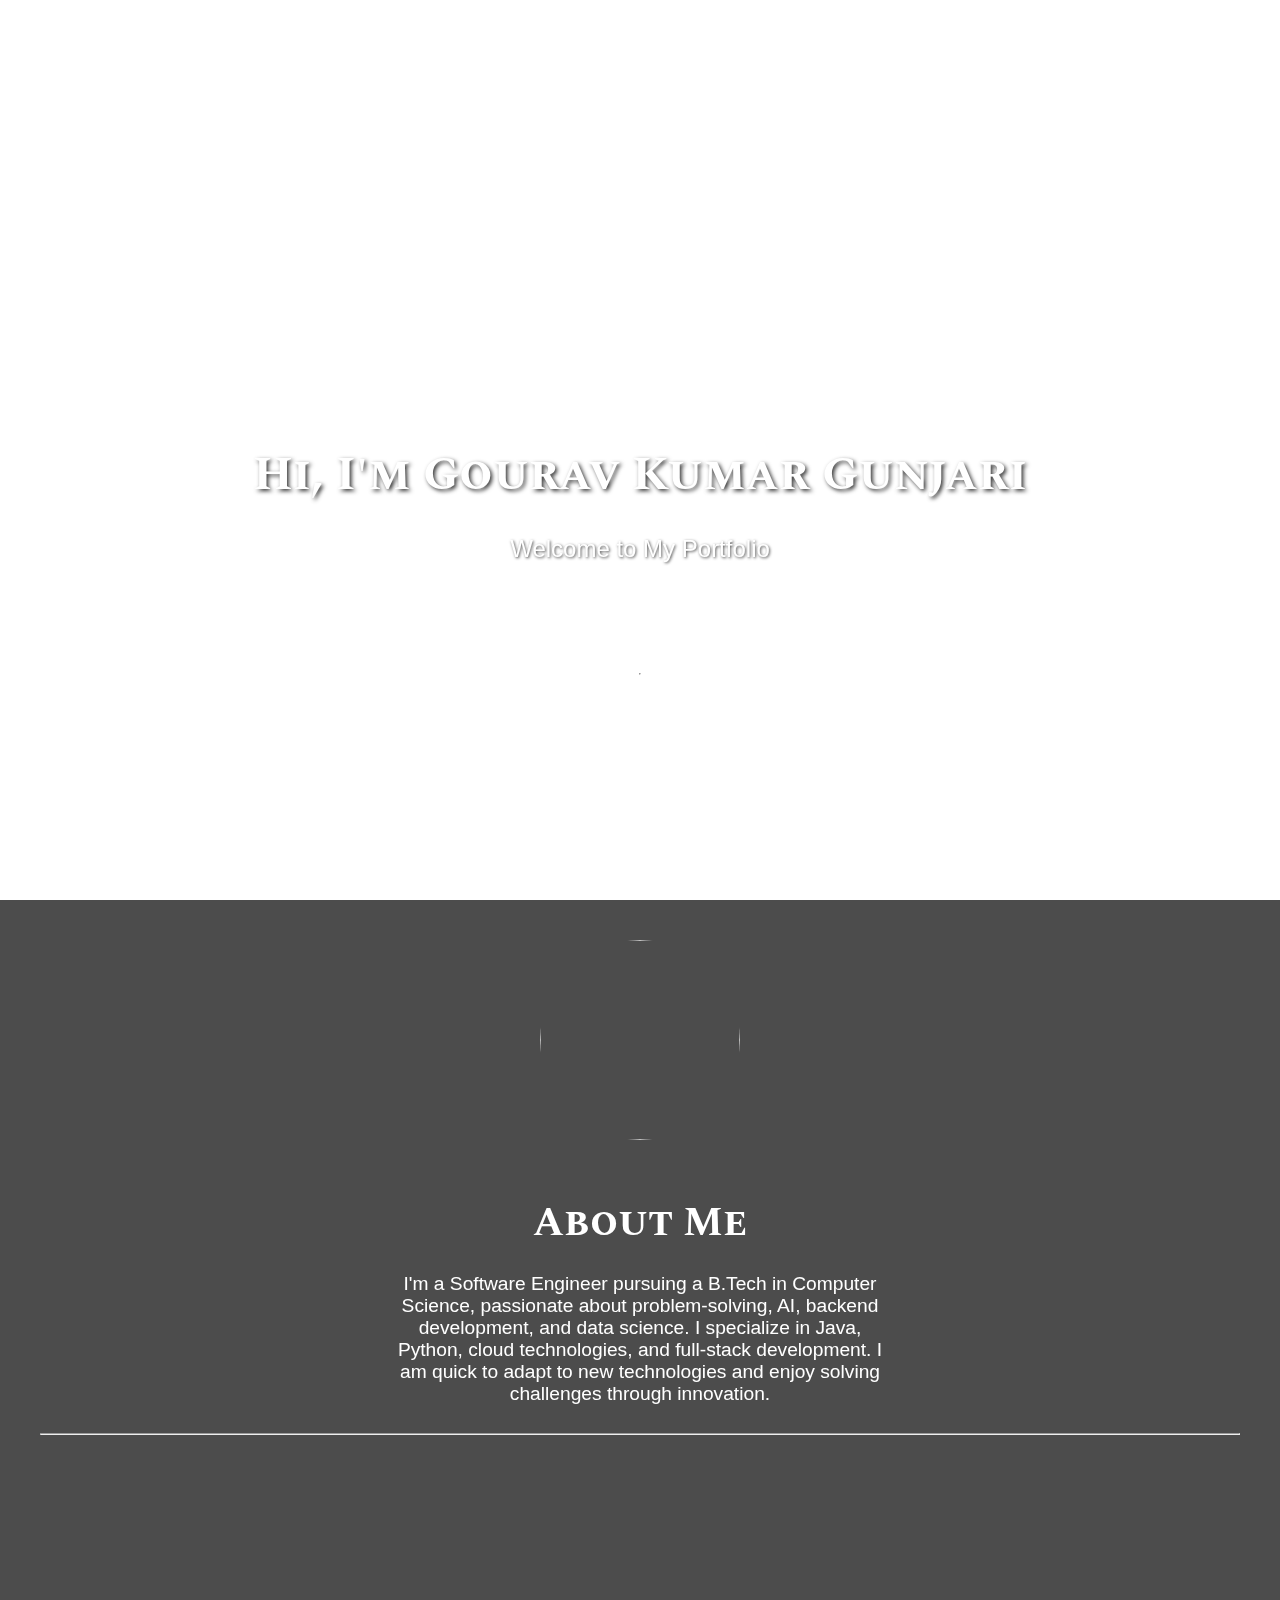
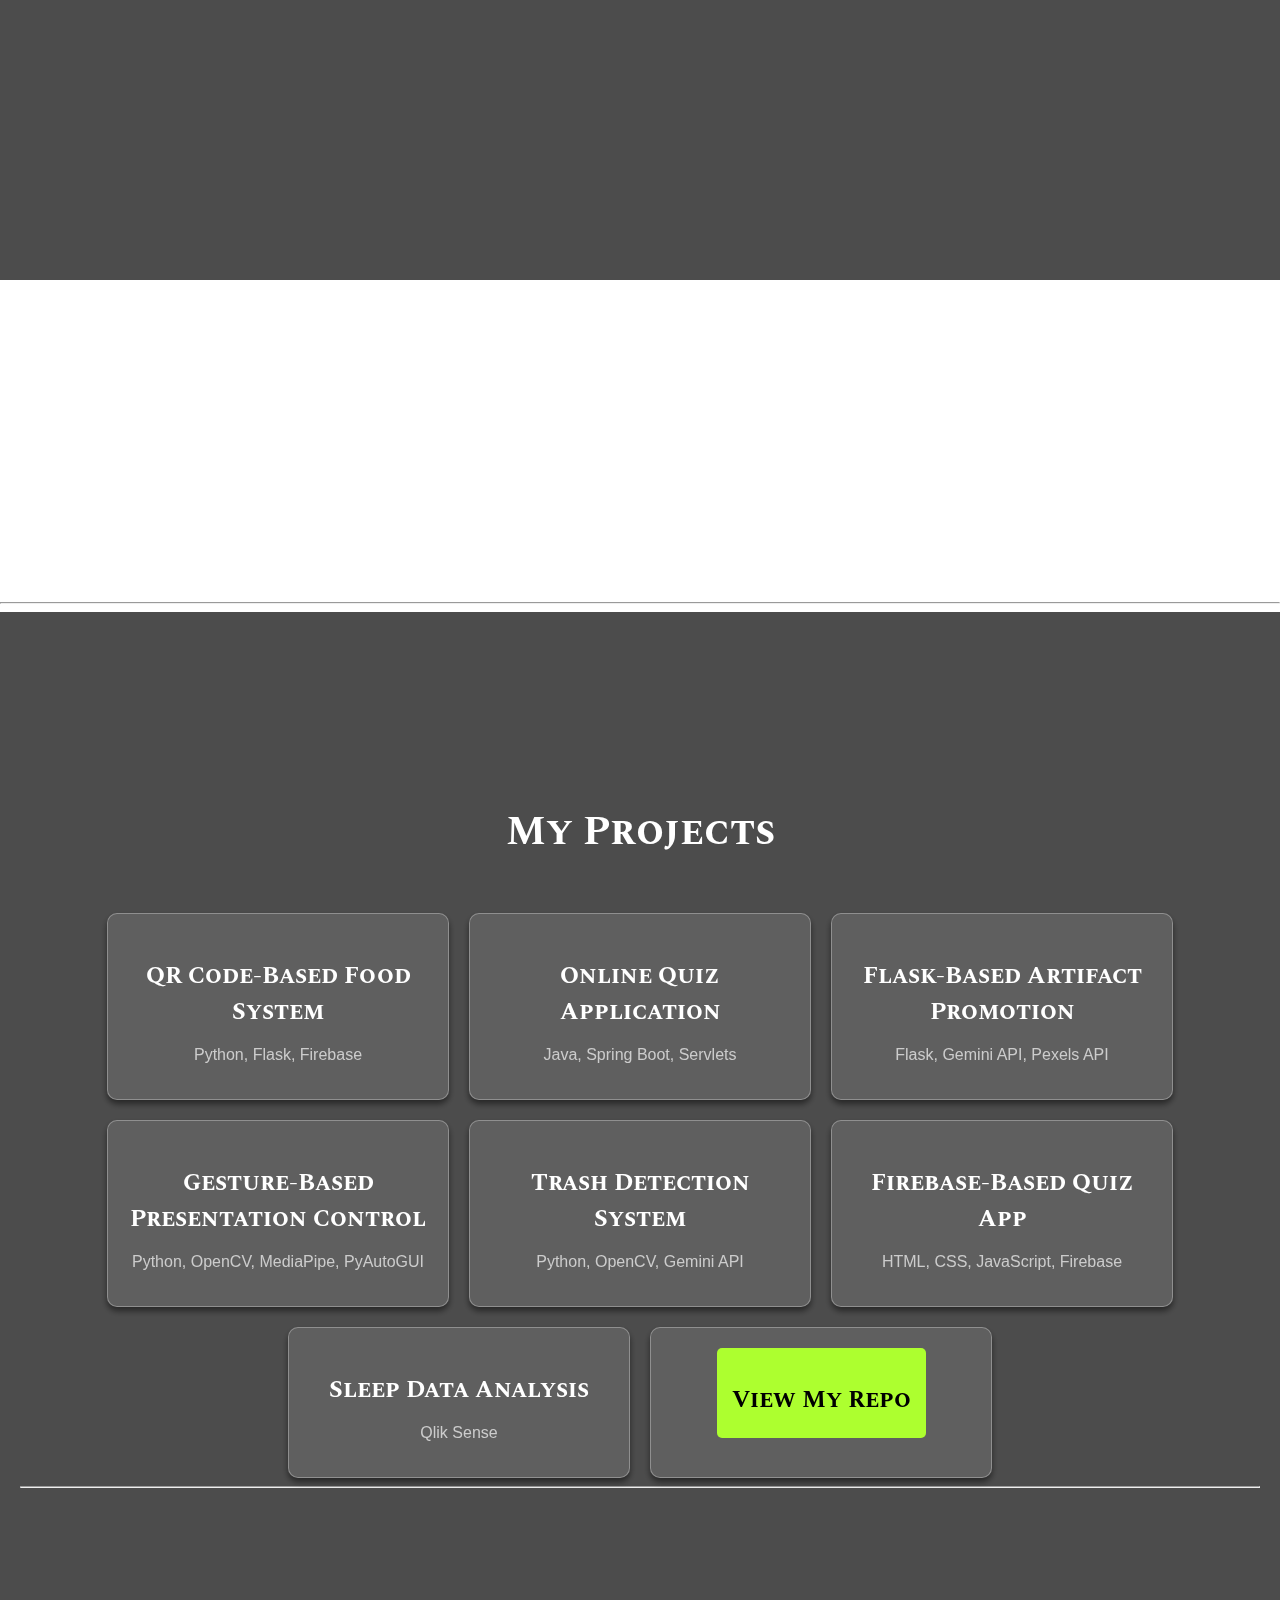
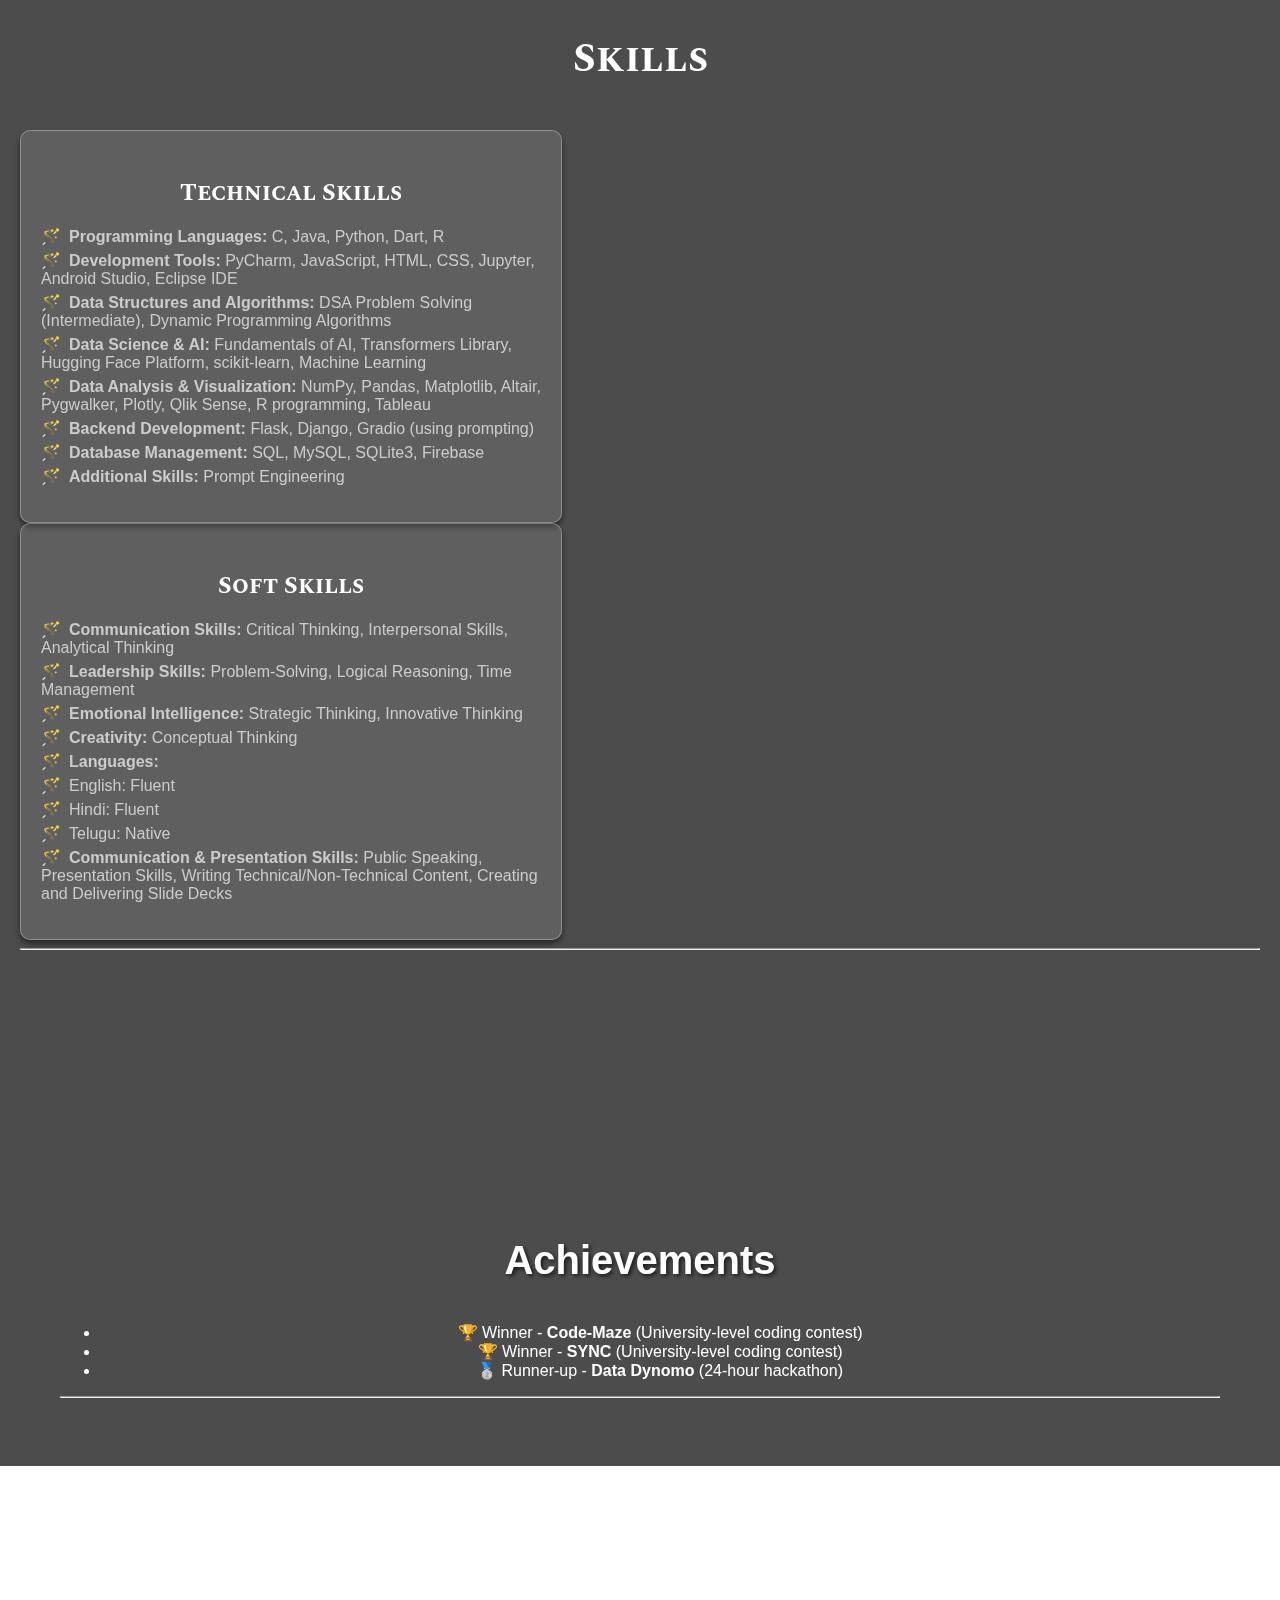
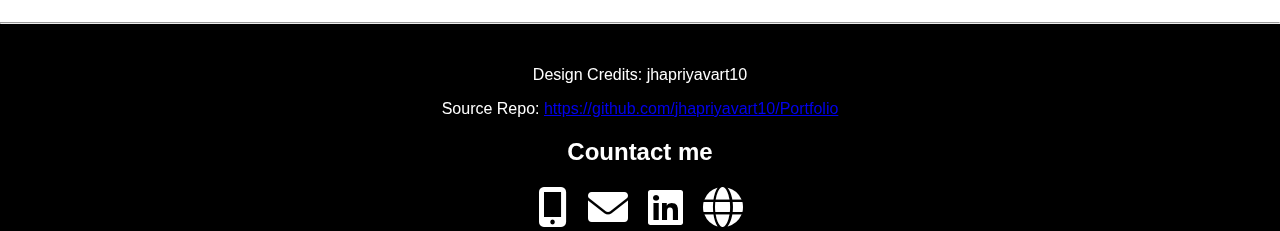
==== commit ac959be6: "Update index.html" ====
--- a/index.html
+++ b/index.html
@@ -9,9 +9,12 @@
   <link rel="stylesheet" href="https://cdnjs.cloudflare.com/ajax/libs/font-awesome/6.0.0-beta3/css/all.min.css">
 </head>
 <body>
-  <video autoplay loop playsinline class="background-video" id="bgVideo">
-    <source src="compress3.mp4" type="video/mp4">
-</video>
+  <div class="video-container" id="videoContainer">
+    <video autoplay loop muted playsinline class="background-video" id="bgVideo">
+        <source src="compress3.mp4" type="video/mp4">
+    </video>
+</div>
+
 
 
   <!-- Homepage Section -->
@@ -138,14 +141,14 @@
     
   </section>
 
-  <script src="scripts.js"></script>
-
   <footer>
 
 
 
 
     <hr><br>
+    <p>Design Credits: jhapriyavart10</p>
+    <p>Source Repo: <a href="https://github.com/jhapriyavart10/Portfolio">https://github.com/jhapriyavart10/Portfolio</a></p>
     <h2>Countact me</h2>
         <!-- Social Media Links -->
         <div class="social-links">
@@ -162,5 +165,8 @@
             <i class="fas fa-globe"></i>
           </a>
   </footer>
+  
+  <div id="sparkle-container"></div> 
+  <script src="scripts.js"></script>
 </body>
 </html>
--- a/style.css
+++ b/style.css
@@ -1,13 +1,12 @@
-/* General Body Styling */
+
 body {
-    font-family: 'Uncial Antiqua', sans-serif;
+    font-family:  sans-serif;
     color: #fff;
     margin: 0;
     padding: 0;
     height: 100vh;
     text-align: center;
     scroll-behavior: smooth; /* Smooth scrolling between sections */
-    /* cursor: url('assets/images/wand.png'), auto; */
 }
 
 /* Header Section */
@@ -24,16 +23,21 @@
 
 
 /* Background Video */
+.video-container {
+  position: fixed;
+  top: 0;
+  left: 0;
+  width: 100%;
+  height: 100%;
+  z-index: -1; /* Keeps video behind content */
+}
+
 .background-video {
-    position: fixed;
-    top: 0;
-    left: 0;
-    width: 100%;
-    height: 100%;
-    object-fit: cover; /* Ensures the video covers the entire header */
-    z-index: -1; /* Places the video behind the content */
-    pointer-events: none;
-}
+  width: 100%;
+  height: 100%;
+  object-fit: cover; /* Ensures video covers full screen */
+}
+
 
 /* Header Content */
 .header-content {
@@ -478,29 +482,51 @@
 #achievement .btn{
     margin-top: 100px;
 }
-#sparkle-container {
-    position: fixed;
-    top: 0;
-    left: 0;
-    width: 100vw;
-    height: 100vh;
-    pointer-events: none;
-    z-index: 9999;
-    overflow: hidden;
-  }
-  
-  .sparkle {
-    position: absolute;
-    width: 20px;
-    height: 20px;
-    border-radius: 50%;
-    background-color: white;
-    opacity: 1;
-    transition: all 0.6s ease-out;
-  }
-   
 
 
    footer{
     background-color: black;
    }
+   
+   
+   
+   
+   
+/* Sparkles */
+.sparkle {
+  position: absolute;
+  width: 15px;
+  height: 15px;
+  background-color: gold;
+  clip-path: polygon(50% 0%, 61% 35%, 98% 35%, 68% 57%, 79% 91%, 
+                     50% 70%, 21% 91%, 32% 57%, 2% 35%, 39% 35%);
+  opacity: 0.9;
+  filter: drop-shadow(0 0 5px gold) drop-shadow(0 0 10px rgba(255, 215, 0, 0.8));
+  animation: sparkle-animation 0.8s ease-out forwards;
+  pointer-events: none;
+}
+
+@keyframes sparkle-animation {
+  0% {
+    opacity: 1;
+    transform: scale(0.01) translateY(5);
+  }
+  25% {
+    opacity: 1;
+    transform: scale(0.04) translateY(-25);
+  }
+  50% {
+    opacity: 1;
+    transform: scale(2.5) translateY(-50px);
+  }
+  100% {
+    opacity: 0;
+    transform: scale(0) translateY(-100px);
+  }
+}
+
+/* Magic Wand Cursor */
+
+body {
+  cursor: url('cursor.cur'), auto ;
+}
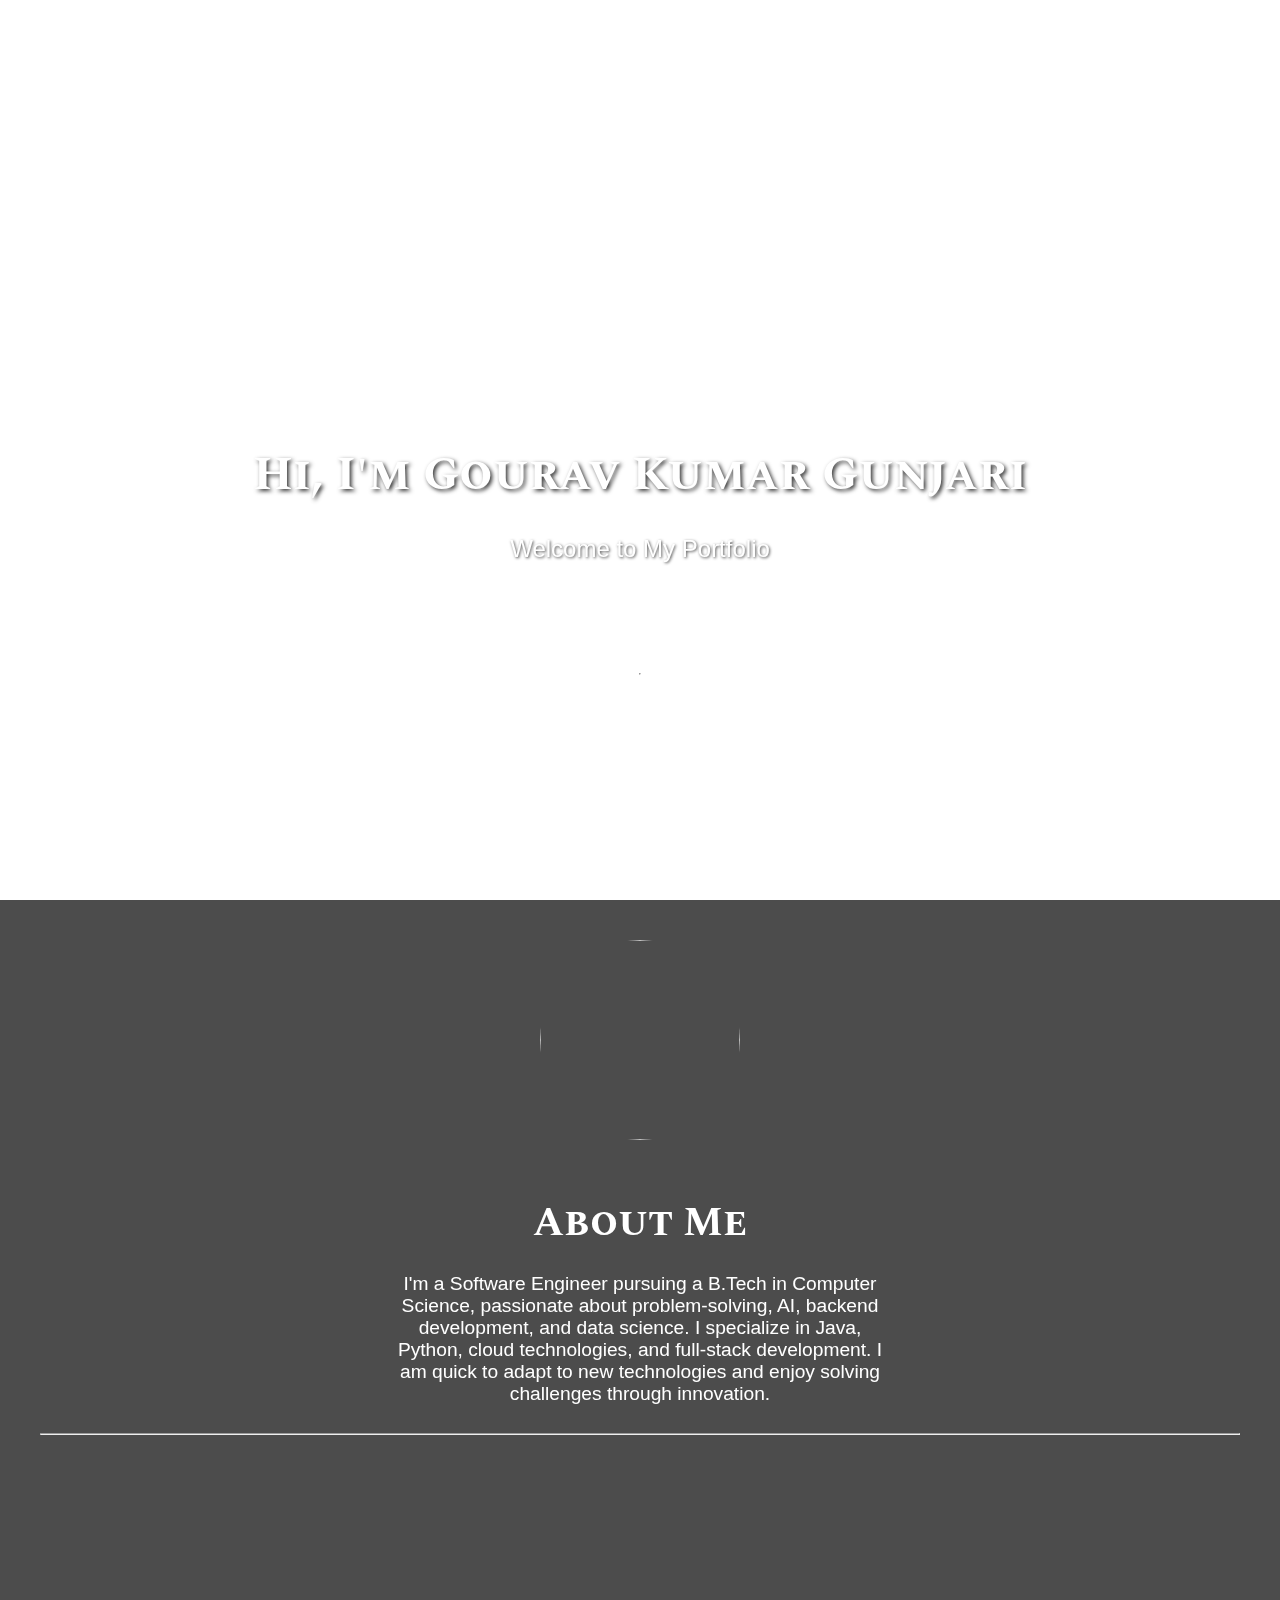
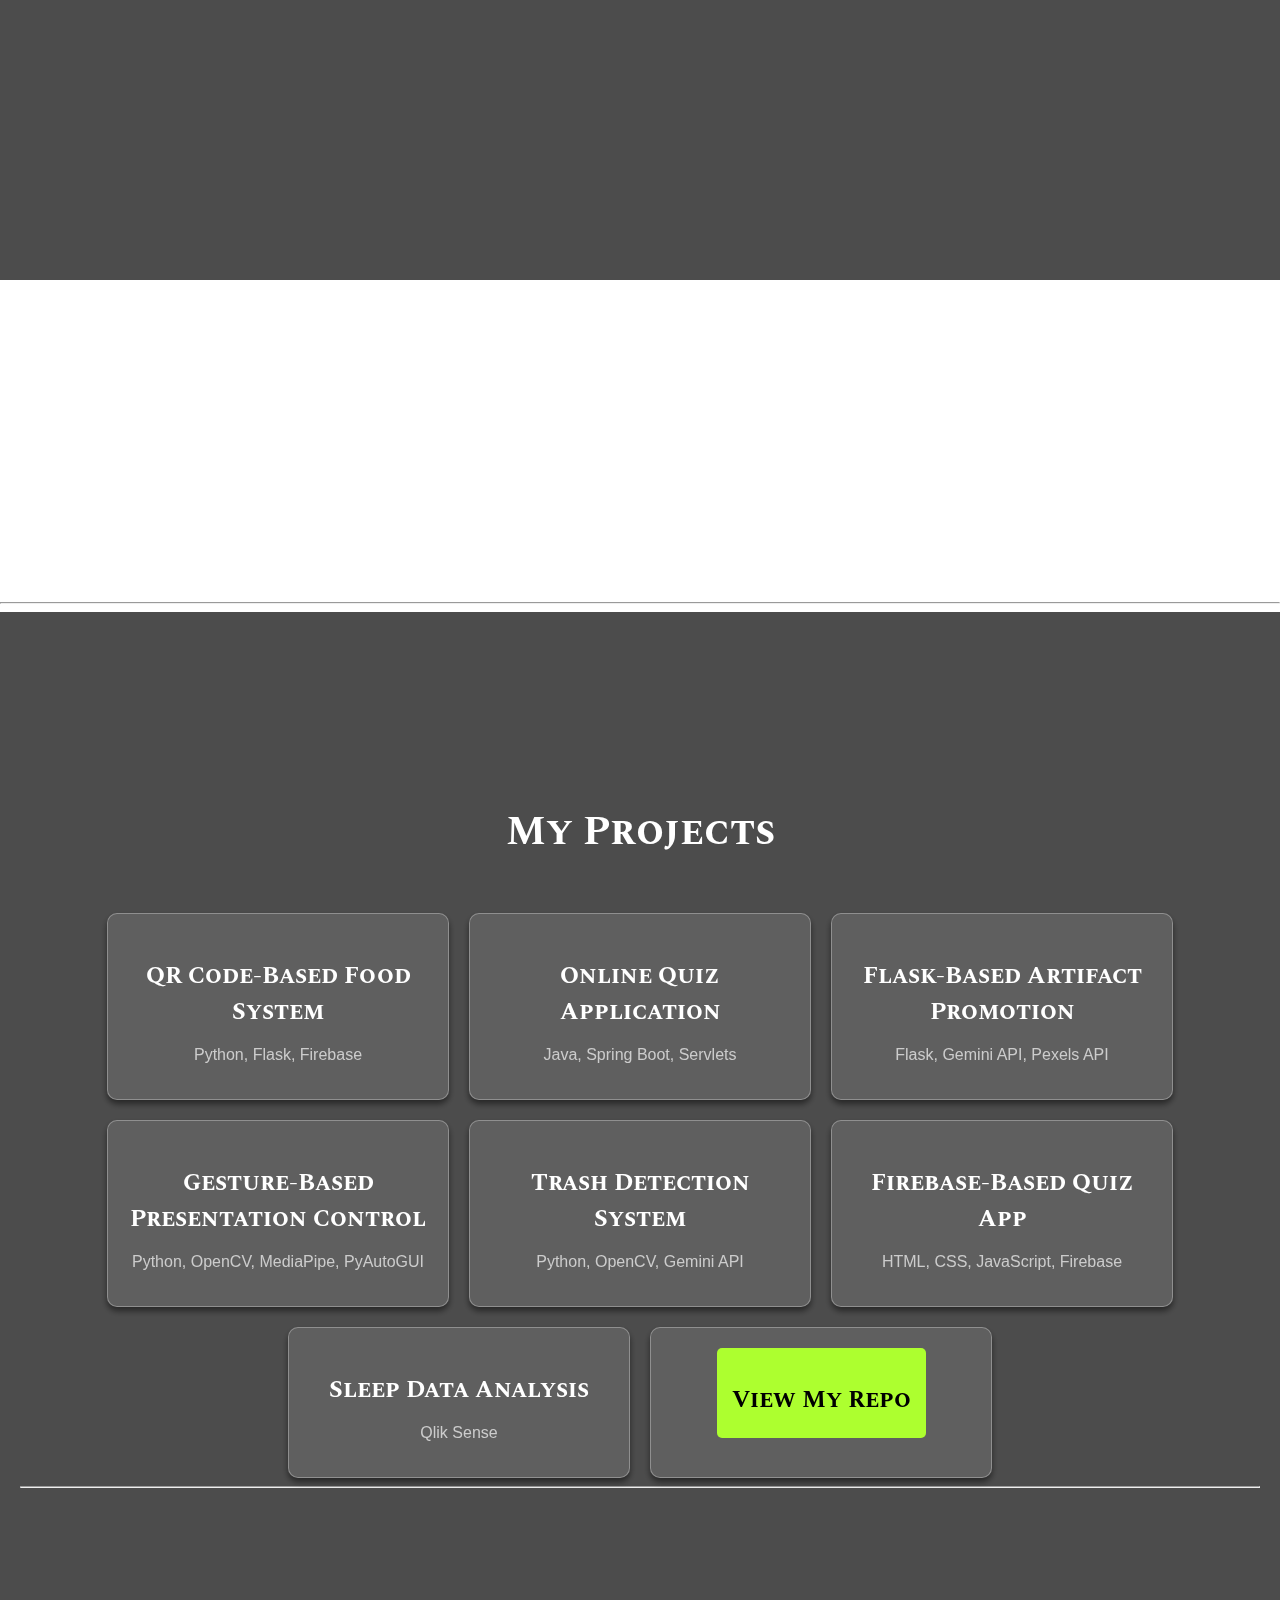
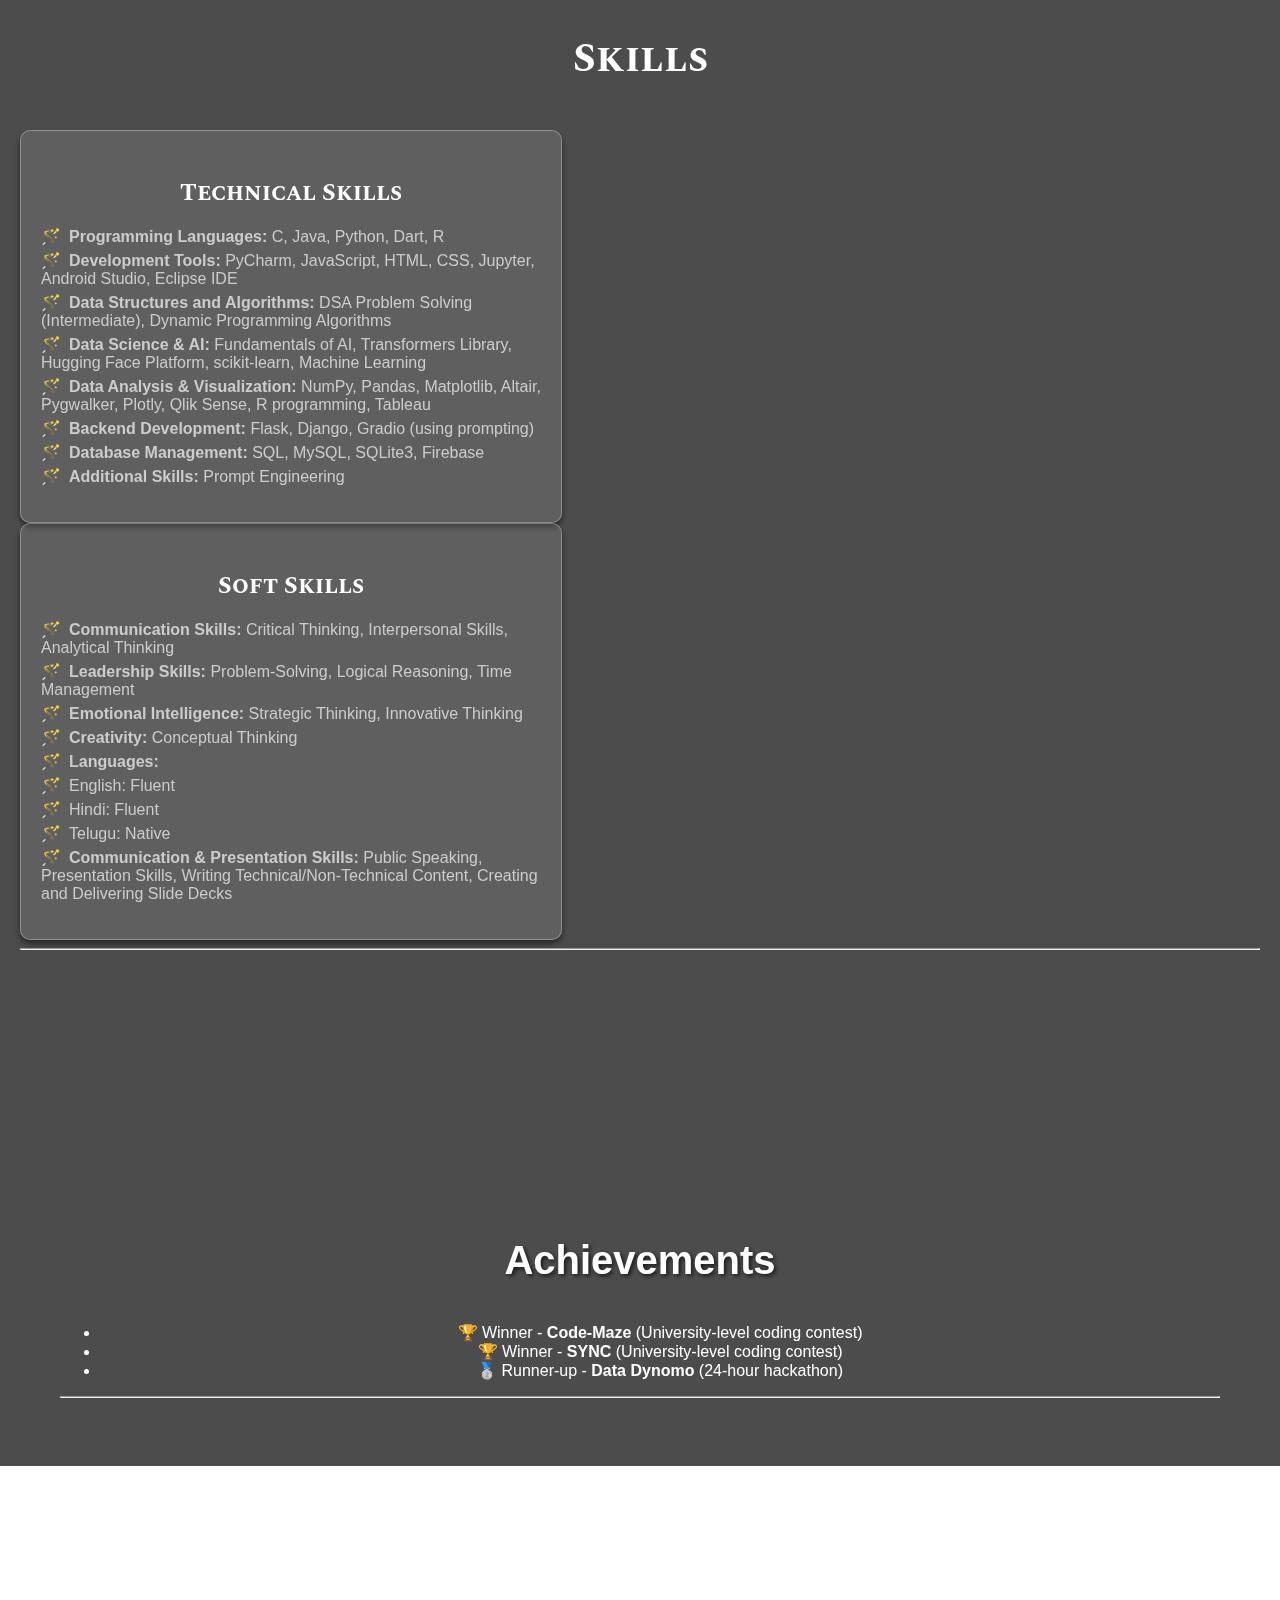
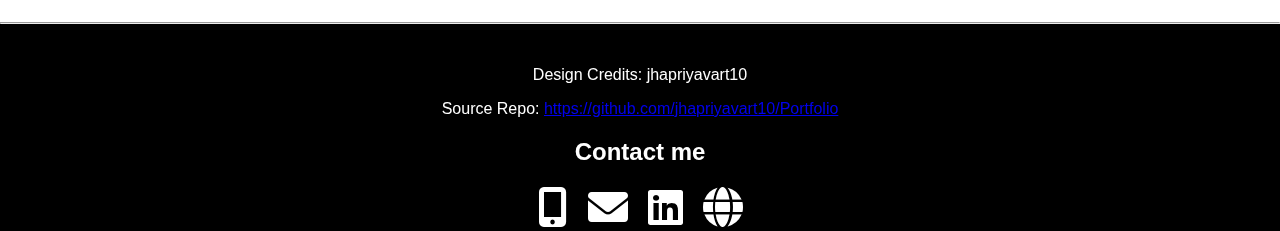
==== commit e754b974: "Update index.html" ====
--- a/index.html
+++ b/index.html
@@ -149,7 +149,7 @@
     <hr><br>
     <p>Design Credits: jhapriyavart10</p>
     <p>Source Repo: <a href="https://github.com/jhapriyavart10/Portfolio">https://github.com/jhapriyavart10/Portfolio</a></p>
-    <h2>Countact me</h2>
+    <h2>Contact me</h2>
         <!-- Social Media Links -->
         <div class="social-links">
           <a href="tel:+919676473925" class="social-icon" title="Mobile">
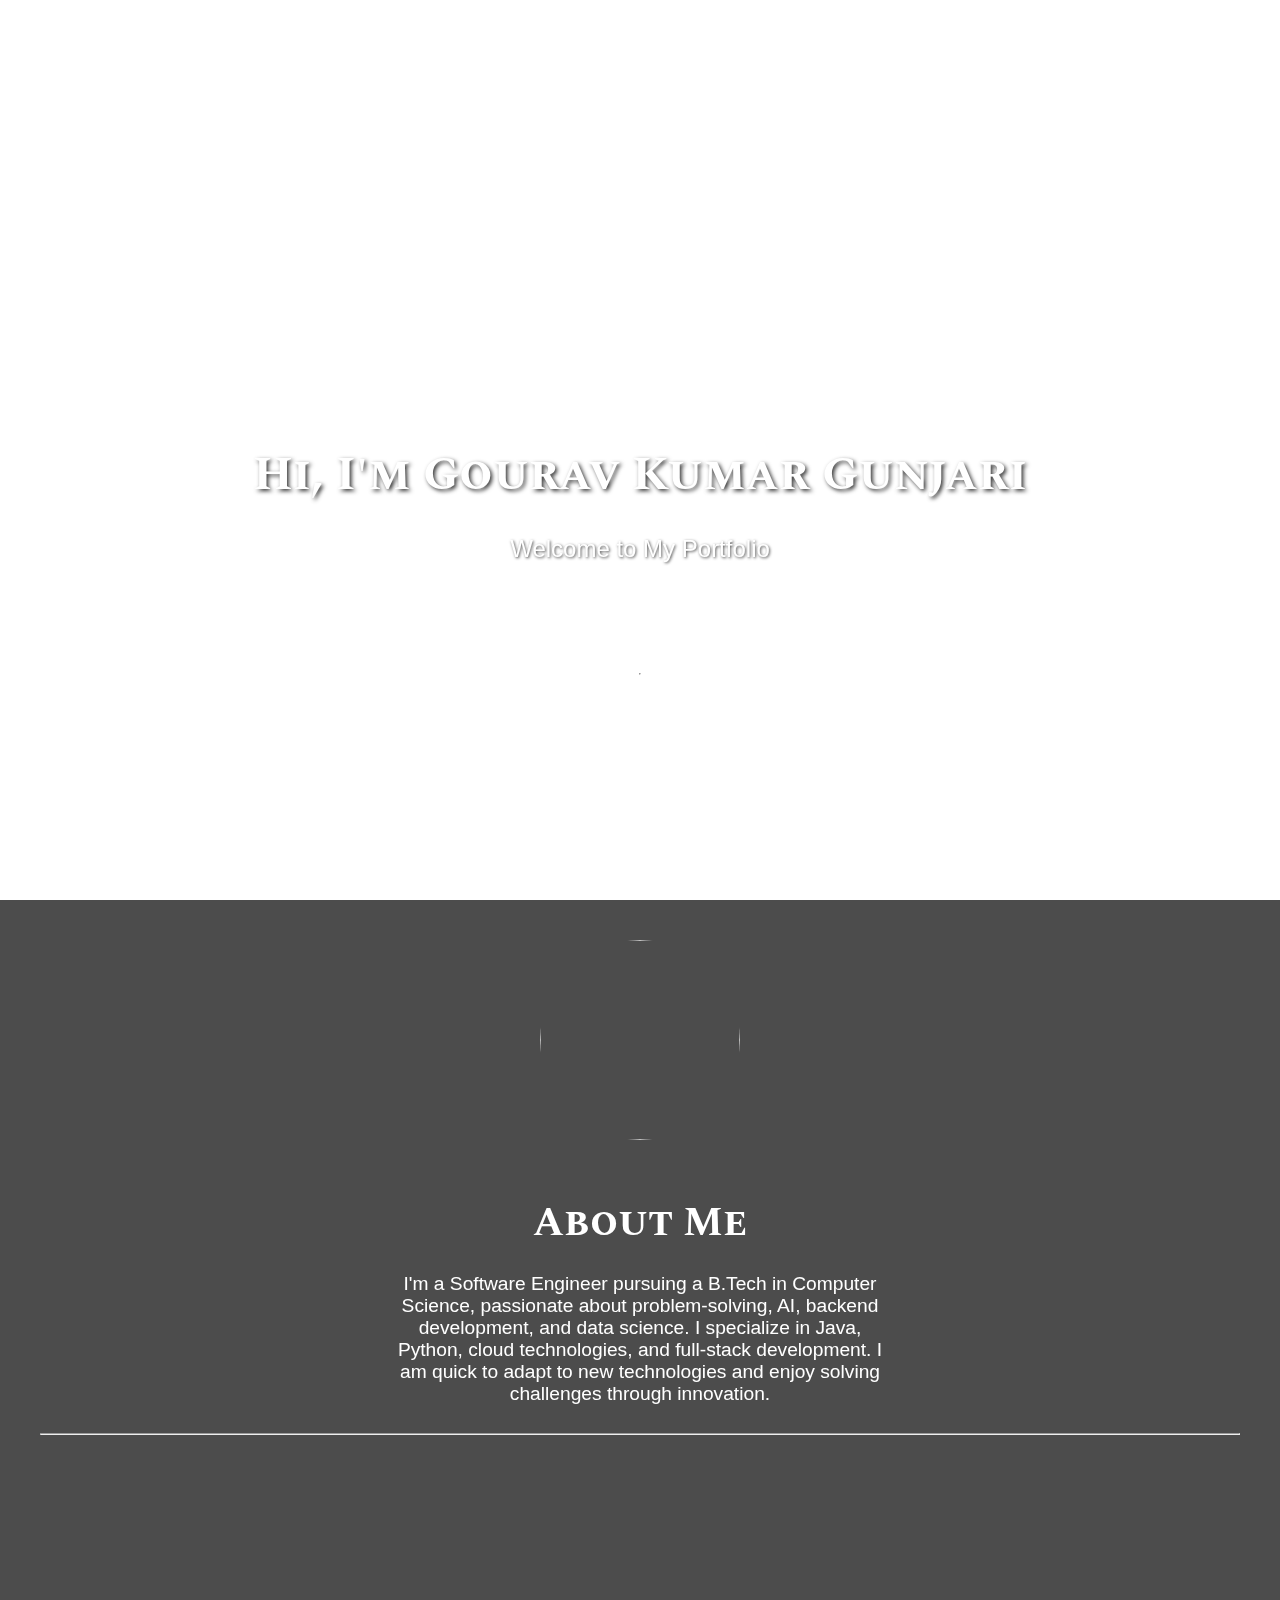
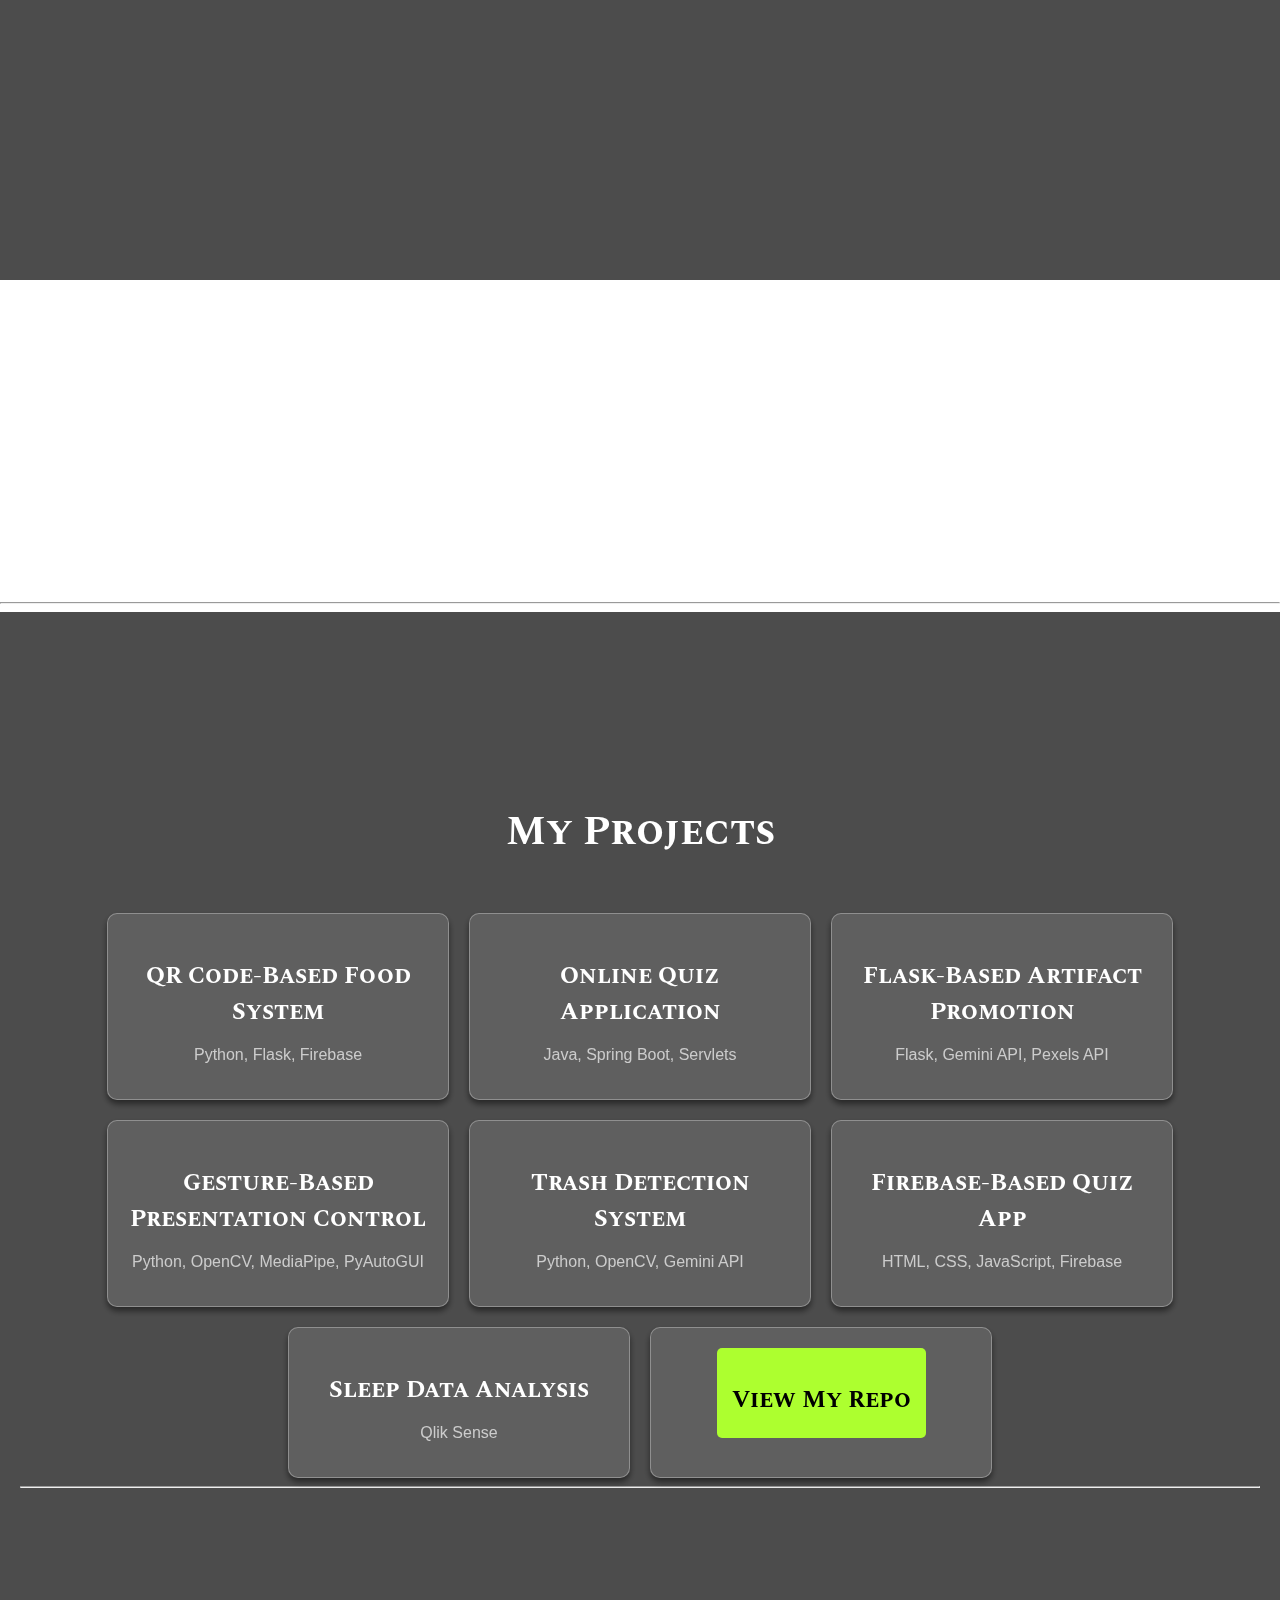
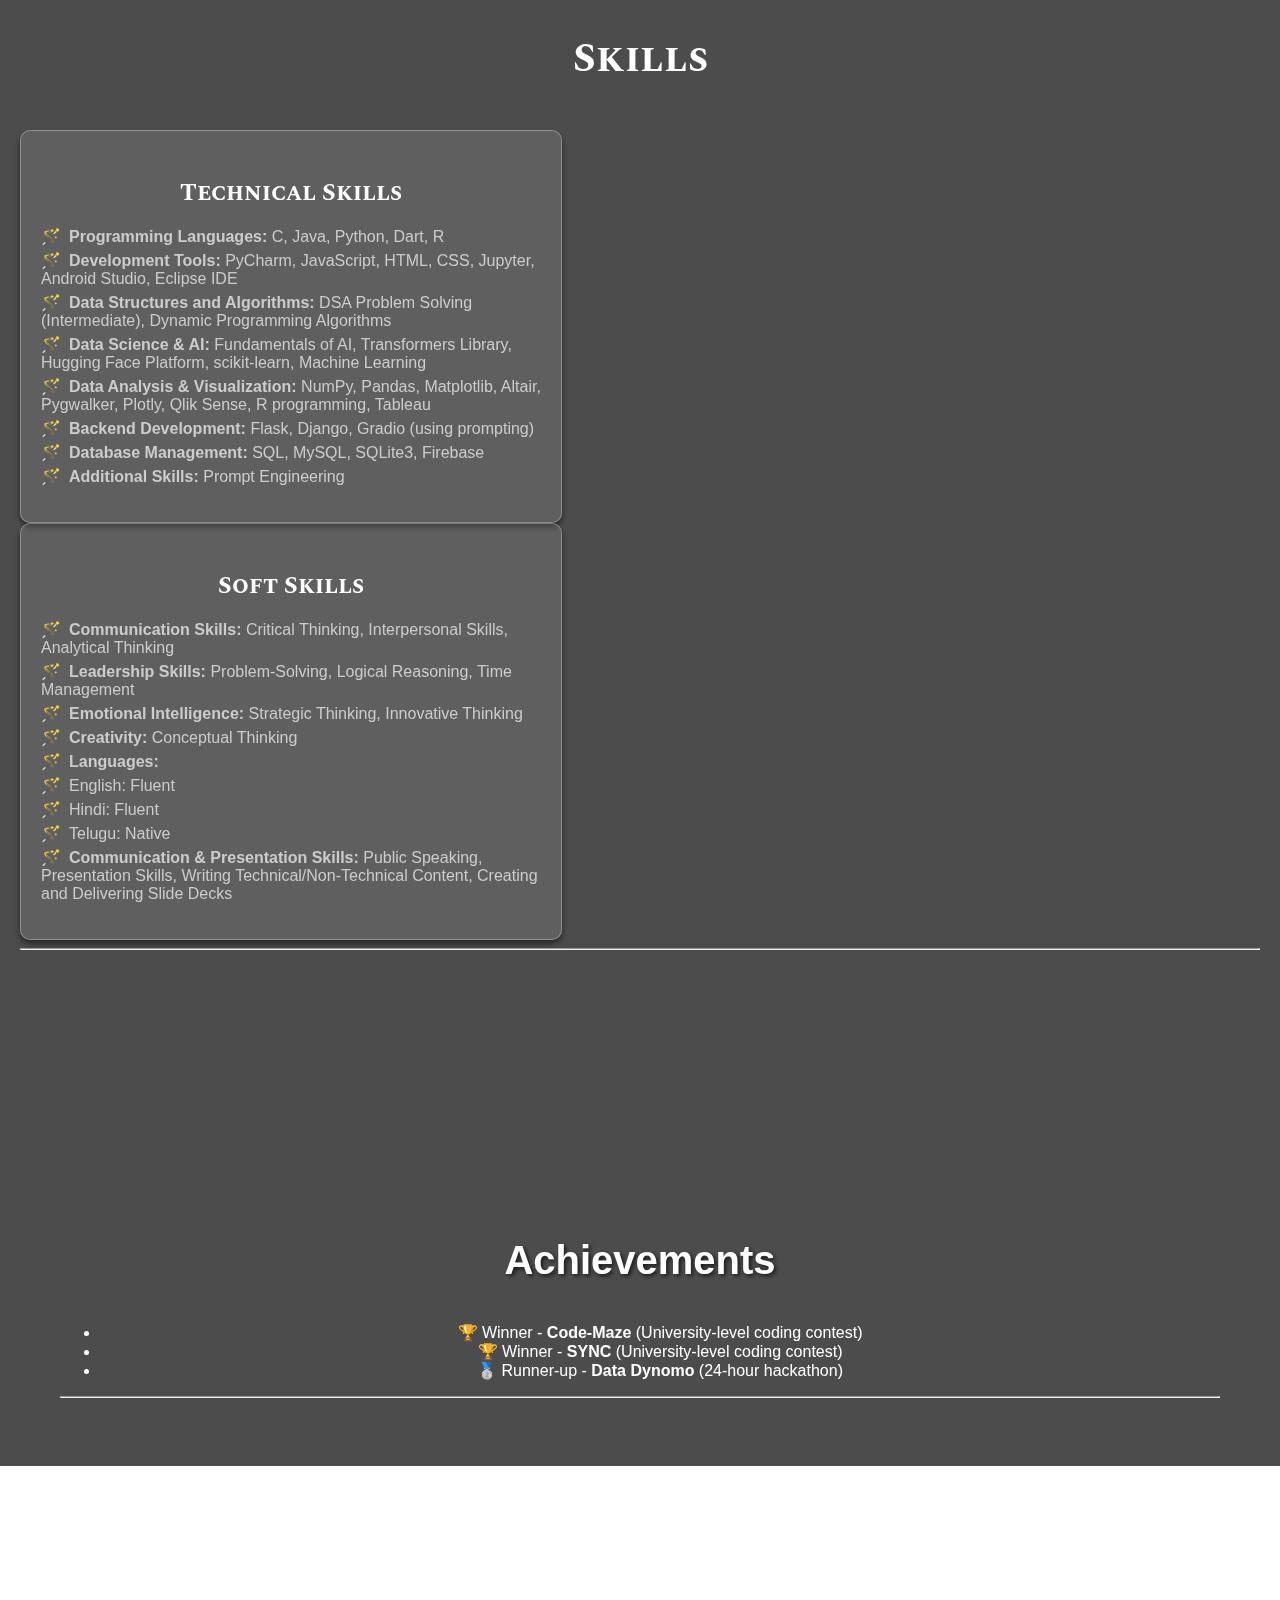
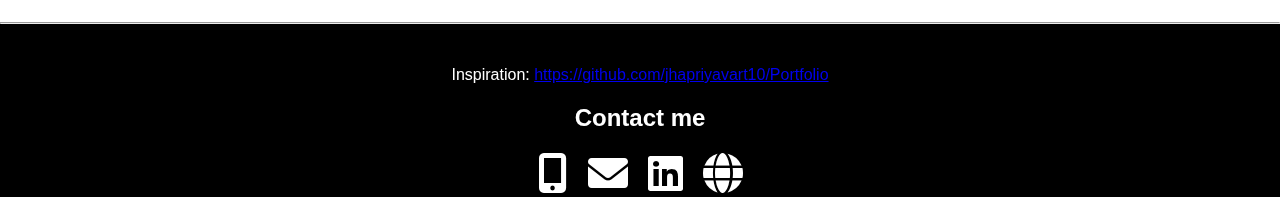
==== commit 364981ea: "Update index.html" ====
--- a/index.html
+++ b/index.html
@@ -147,8 +147,8 @@
 
 
     <hr><br>
-    <p>Design Credits: jhapriyavart10</p>
-    <p>Source Repo: <a href="https://github.com/jhapriyavart10/Portfolio">https://github.com/jhapriyavart10/Portfolio</a></p>
+    
+    <p>Inspiration: <a href="https://github.com/jhapriyavart10/Portfolio">https://github.com/jhapriyavart10/Portfolio</a></p>
     <h2>Contact me</h2>
         <!-- Social Media Links -->
         <div class="social-links">
